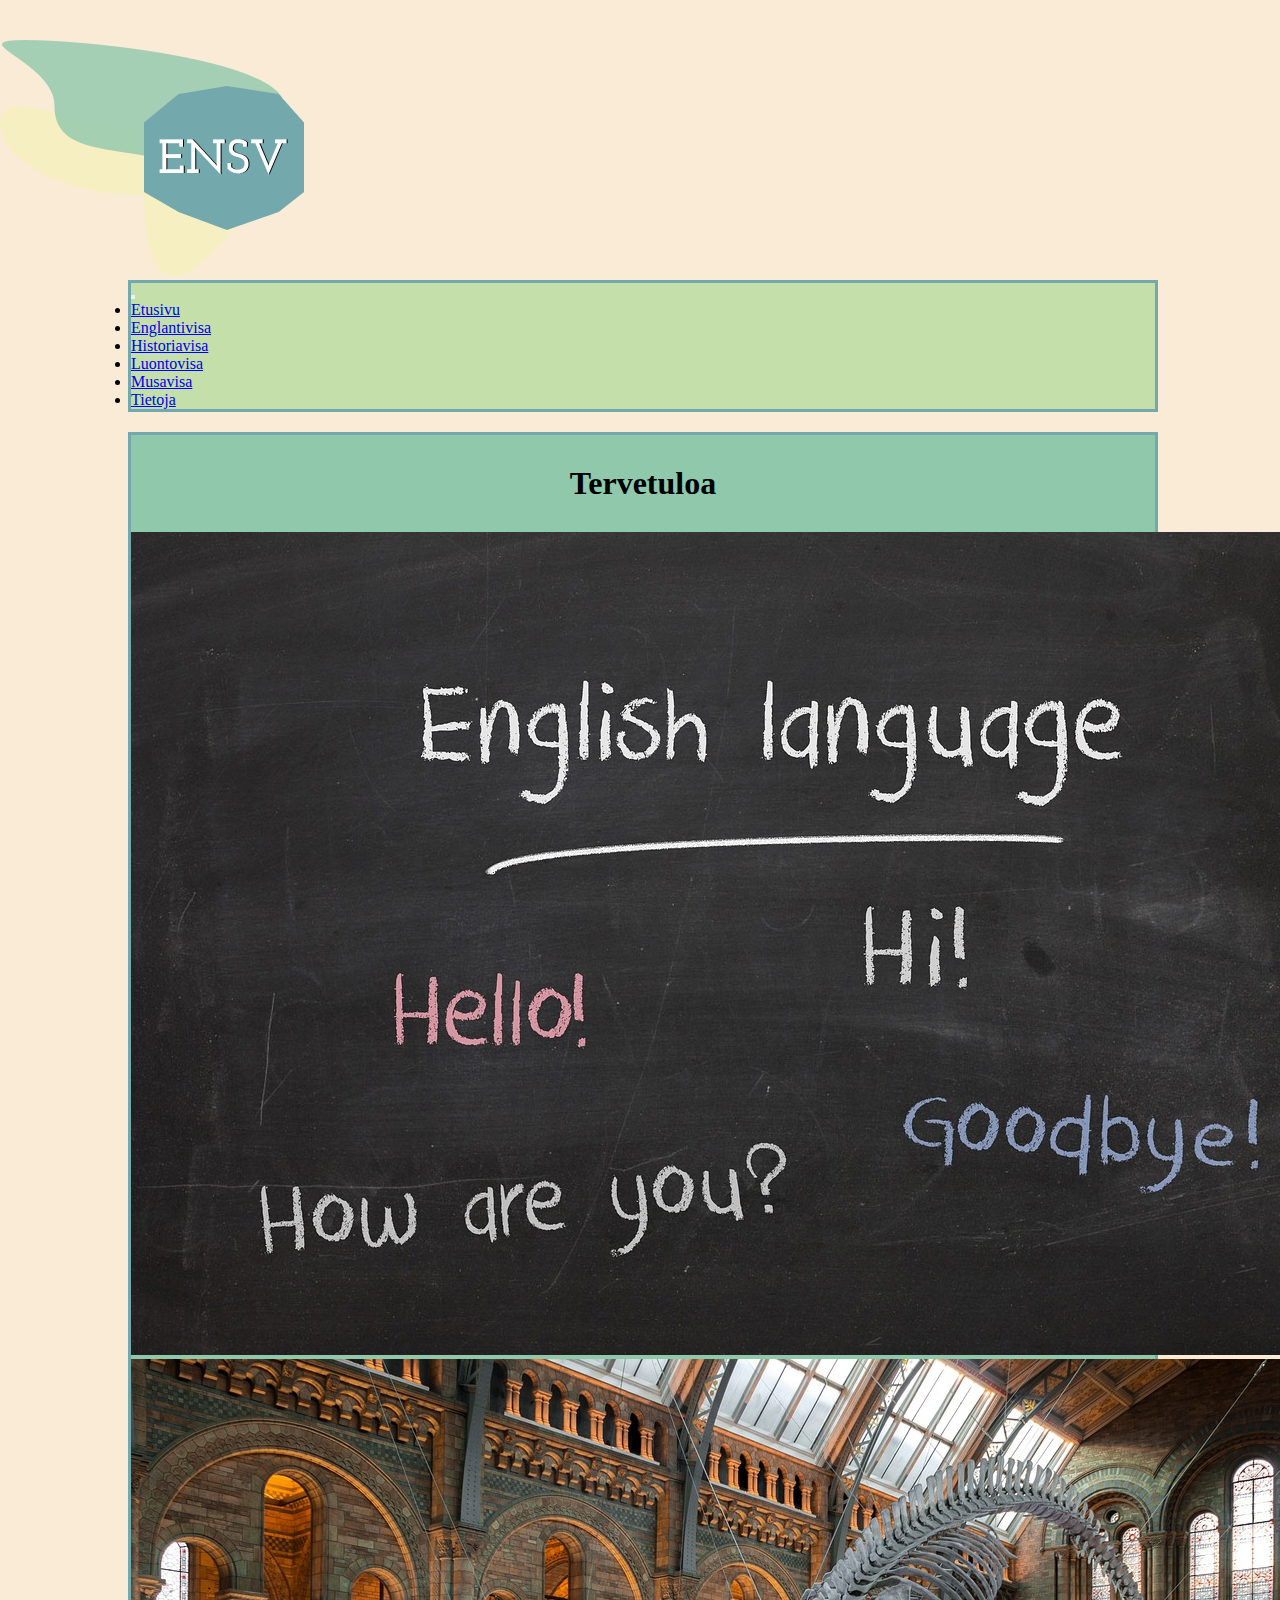
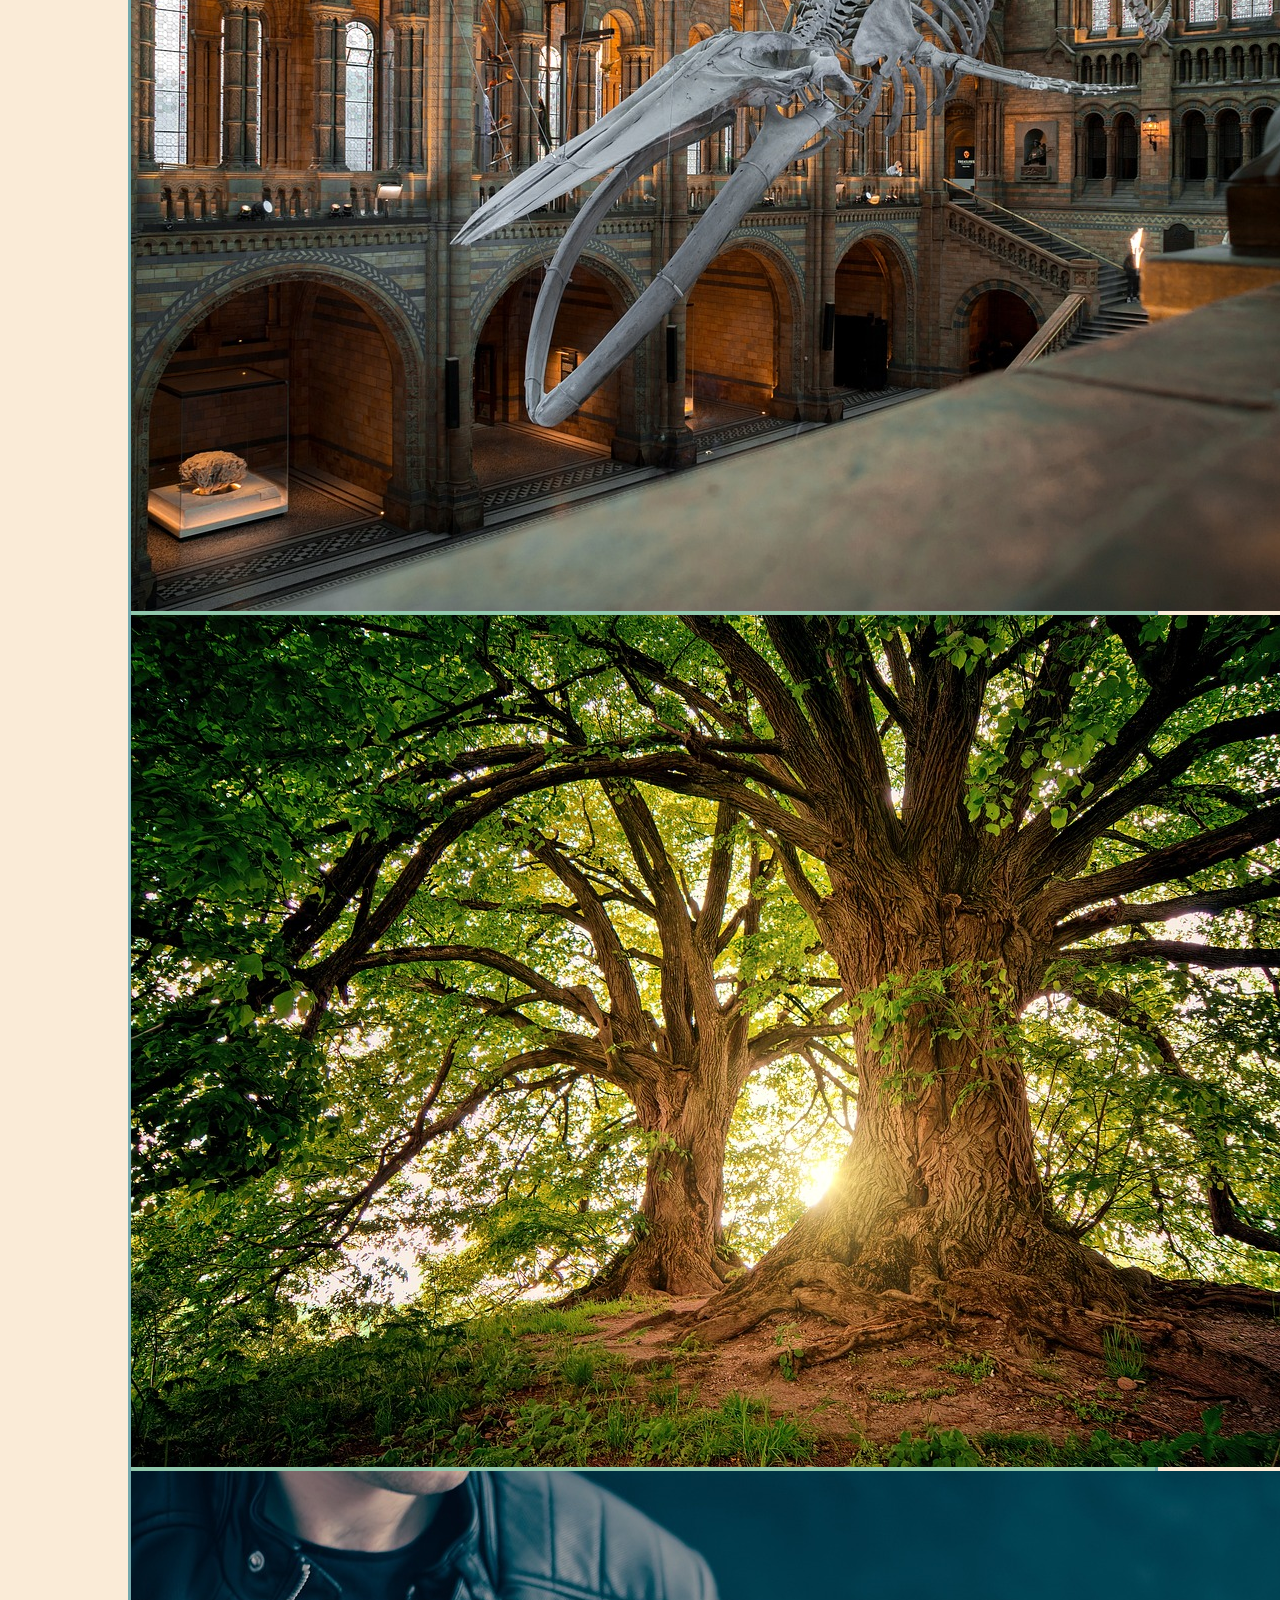
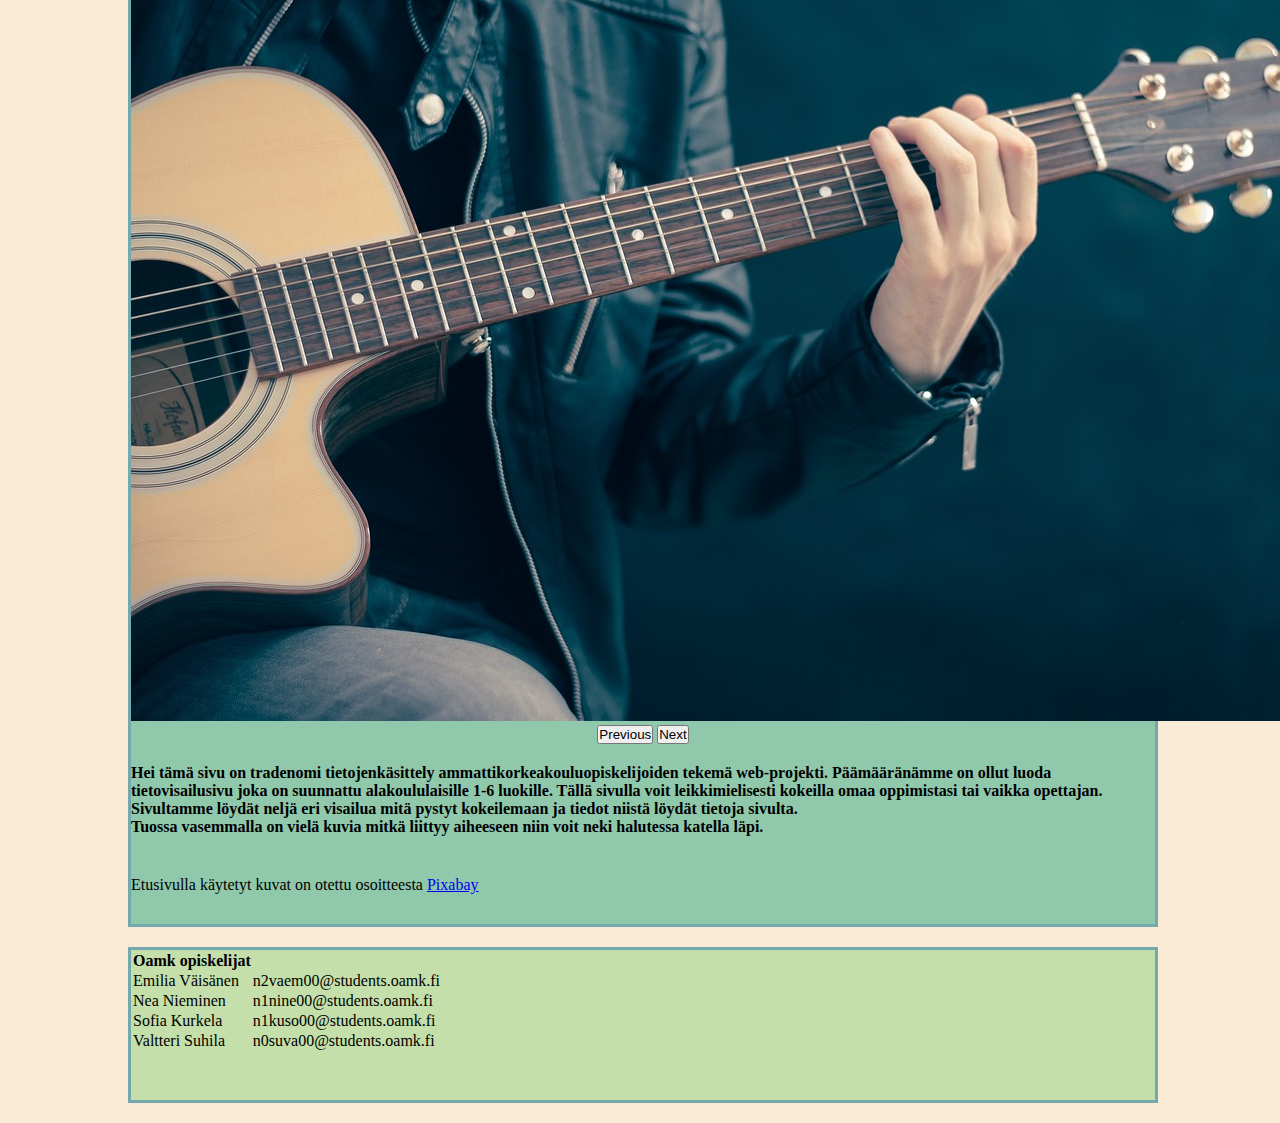
==== index.html @ 2a2705b2 "etusivun tekstien asettelua" ====
<!DOCTYPE html>
<html lang="en">
<head>
    <meta charset="UTF-8">
    <meta http-equiv="X-UA-Compatible" content="IE=edge">
    <meta name="viewport" content="width=device-width, initial-scale=1.0">
    <title>ENSV Visat</title>
    <!-- bootsrap carousel linkit -->
    <link href="https://cdn.jsdelivr.net/npm/bootstrap@5.2.3/dist/css/bootstrap.min.css" rel="stylesheet" integrity="sha384-rbsA2VBKQhggwzxH7pPCaAqO46MgnOM80zW1RWuH61DGLwZJEdK2Kadq2F9CUG65" crossorigin="anonymous">
    <script src="https://cdn.jsdelivr.net/npm/bootstrap@5.2.3/dist/js/bootstrap.bundle.min.js" integrity="sha384-kenU1KFdBIe4zVF0s0G1M5b4hcpxyD9F7jL+jjXkk+Q2h455rYXK/7HAuoJl+0I4" crossorigin="anonymous"></script>
    
    <link rel="stylesheet" href="style.css">
    <link href="https://cdn.jsdelivr.net/npm/bootstrap@5.1.3/dist/css/bootstrap.min.css" rel="stylesheet" integrity="sha384-1BmE4kWBq78iYhFldvKuhfTAU6auU8tT94WrHftjDbrCEXSU1oBoqyl2QvZ6jIW3" crossorigin="anonymous">
    <script src="https://code.jquery.com/jquery-3.2.1.slim.min.js" integrity="sha384-KJ3o2DKtIkvYIK3UENzmM7KCkRr/rE9/Qpg6aAZGJwFDMVNA/GpGFF93hXpG5KkN" crossorigin="anonymous"></script>
    <script src="https://cdn.jsdelivr.net/npm/popper.js@1.12.9/dist/umd/popper.min.js" integrity="sha384-ApNbgh9B+Y1QKtv3Rn7W3mgPxhU9K/ScQsAP7hUibX39j7fakFPskvXusvfa0b4Q" crossorigin="anonymous"></script>
    <script src="https://cdn.jsdelivr.net/npm/bootstrap@4.0.0/dist/js/bootstrap.min.js" integrity="sha384-JZR6Spejh4U02d8jOt6vLEHfe/JQGiRRSQQxSfFWpi1MquVdAyjUar5+76PVCmYl" crossorigin="anonymous"></script>
    <script src="javascriptit/visat.js" defer></script>

</head>
<body id="body">
  <p><a href="index.html">    
  <img id="logo" src="kuvat/ensv.png" alt="index.html">
  </a></p>
      <nav class="navbar navbar-expand-lg navbar-light">
        <a class="navbar-brand" href="#" style="display: none">Navbar</a>
        <button class="navbar-toggler" type="button" data-toggle="collapse" data-target="#navbarNav" aria-controls="navbarNav" aria-expanded="false" aria-label="Toggle navigation">
          <span class="navbar-toggler-icon"></span>
        </button>
        <div class="collapse navbar-collapse" id="navbarNav">
          <ul class="navbar-nav">
            <li class="nav-item active">
              <a class="nav-link" href="index.html">Etusivu</a>
            </li>
            <li class="nav-item">
              <a class="nav-link" href="visat/englantivisa.html">Englantivisa</a>
            </li>
            <li class="nav-item">
              <a class="nav-link" href="visat/historiavisa.html">Historiavisa</a>
            </li>
            <li class="nav-item">
              <a class="nav-link" href="visat/luontovisa.html">Luontovisa</a>
            </li>
            <li class="nav-item">
              <a class="nav-link" href="visat/musavisa.html">Musavisa</a>
            </li>
            <li class="nav-item">
              <a class="nav-link" href="tietojasivu/tietoja.html">Tietoja</a>
            </li>
          </ul>
        </div>
      </nav>
    <article>
      <h1 id="ekaotsikko">Tervetuloa</h1>
      
      <!-- bootstrap column alkaa -->
      <div class="container text-center">
        <div class="row">
          <div class="col">
                <!-- Bootstrap carousel alkaa -->
        <div id="carouselExampleControls" class="carousel slide" data-bs-ride="carousel">
          <div class="carousel-inner">
            <div class="carousel-item active">
              <img src="kuvat/enkkukuva.jpg" class="d-block w-100" alt="enkkukuva">
            </div>
            <div class="carousel-item">
              <img src="kuvat/historiakuva.jpg" class="d-block w-100" alt="historiakuva">
            </div>
            <div class="carousel-item">
              <img src="kuvat/luontokuva.jpg" class="d-block w-100" alt="luontokuva">
            </div>
            <div class="carousel-item">
              <img src="kuvat/Musiikkikuva.jpg" class="d-block w-100" alt="musiikkikuva">
            </div>
          </div>
          <button class="carousel-control-prev" type="button" data-bs-target="#carouselExampleControls" data-bs-slide="prev">
            <span class="carousel-control-prev-icon" aria-hidden="true"></span>
            <span class="visually-hidden">Previous</span>
          </button>
          <button class="carousel-control-next" type="button" data-bs-target="#carouselExampleControls" data-bs-slide="next">
            <span class="carousel-control-next-icon" aria-hidden="true"></span>
            <span class="visually-hidden">Next</span>
          </button>
        </div>
      <!-- Bootstrap carousel loppuu -->
          </div>
          <div class="col">
            <h2 style="font-size: 1em">Hei tämä sivu on tradenomi tietojenkäsittely ammattikorkeakouluopiskelijoiden tekemä web-projekti. Päämääränämme on ollut luoda tietovisailusivu joka on suunnattu alakoululaisille 1-6 luokille. Tällä sivulla voit leikkimielisesti kokeilla omaa oppimistasi tai vaikka opettajan. <br> Sivultamme löydät neljä eri visailua mitä pystyt kokeilemaan ja tiedot niistä löydät tietoja sivulta. <br> 
            Tuossa vasemmalla on vielä kuvia mitkä liittyy aiheeseen niin voit neki halutessa katella läpi.</h2>
            <p>Etusivulla käytetyt kuvat on otettu osoitteesta <a href="https://pixabay.com/"  target="_blank">Pixabay</a></p> 
          </div>
        </div>
      </div>
      <!-- bootstrap column loppuu -->

      </article>
    <footer>
      <table>
        <tr>
          <th>Oamk opiskelijat</th>
        </tr>
        <tr>
          <td>Emilia Väisänen</td>
          <td>n2vaem00@students.oamk.fi</td>
        </tr>
        <tr>
          <td>Nea Nieminen</td>
          <td>n1nine00@students.oamk.fi</td>
        </tr>
        <tr>
          <td>Sofia Kurkela</td>
          <td>n1kuso00@students.oamk.fi</td>
        </tr>
        <tr>
          <td>Valtteri Suhila</td>
          <td>n0suva00@students.oamk.fi</td>
        </tr>
      </table>
    </footer>
</body>
</html>
---- style.css ----
*{
    margin: 0px;
    padding:0px;
    }

#body {
    background-color: antiquewhite;
}

.logo {
    height: 150px;
    margin: 30px 15px 0px 600px;
}

/* Navigaatiopalkki */
.navbar{
    background-color: #C4DFAA;
    border: 3px solid #73A9AD;
    width: 80%;
    margin-left: 10%;
}

/* Sisältö */
article{
    background-color: #90C8AC;
    width: 80%;
    height: fit-content;
    padding-top: 30px;
    padding-bottom: 30px;
    margin: 20px 150px;
    border: 3px solid #73A9AD;
    margin-left: 10%;
    text-align: center;
}
#ekaotsikko{
    padding-bottom: 30px;
}
/* tervetulotekstin asettelu */
h2{
    padding-top: 20px;
    text-align: left;
}
p{
    text-align: left;
    padding-top: 40px;
}

/* Alapalkki */
footer{
    background-color: #C4DFAA;
    width: 80%;
    height: 150px;
    margin: 20px 150px;
    margin-left: 10%;
    border: 3px solid #73A9AD;
}
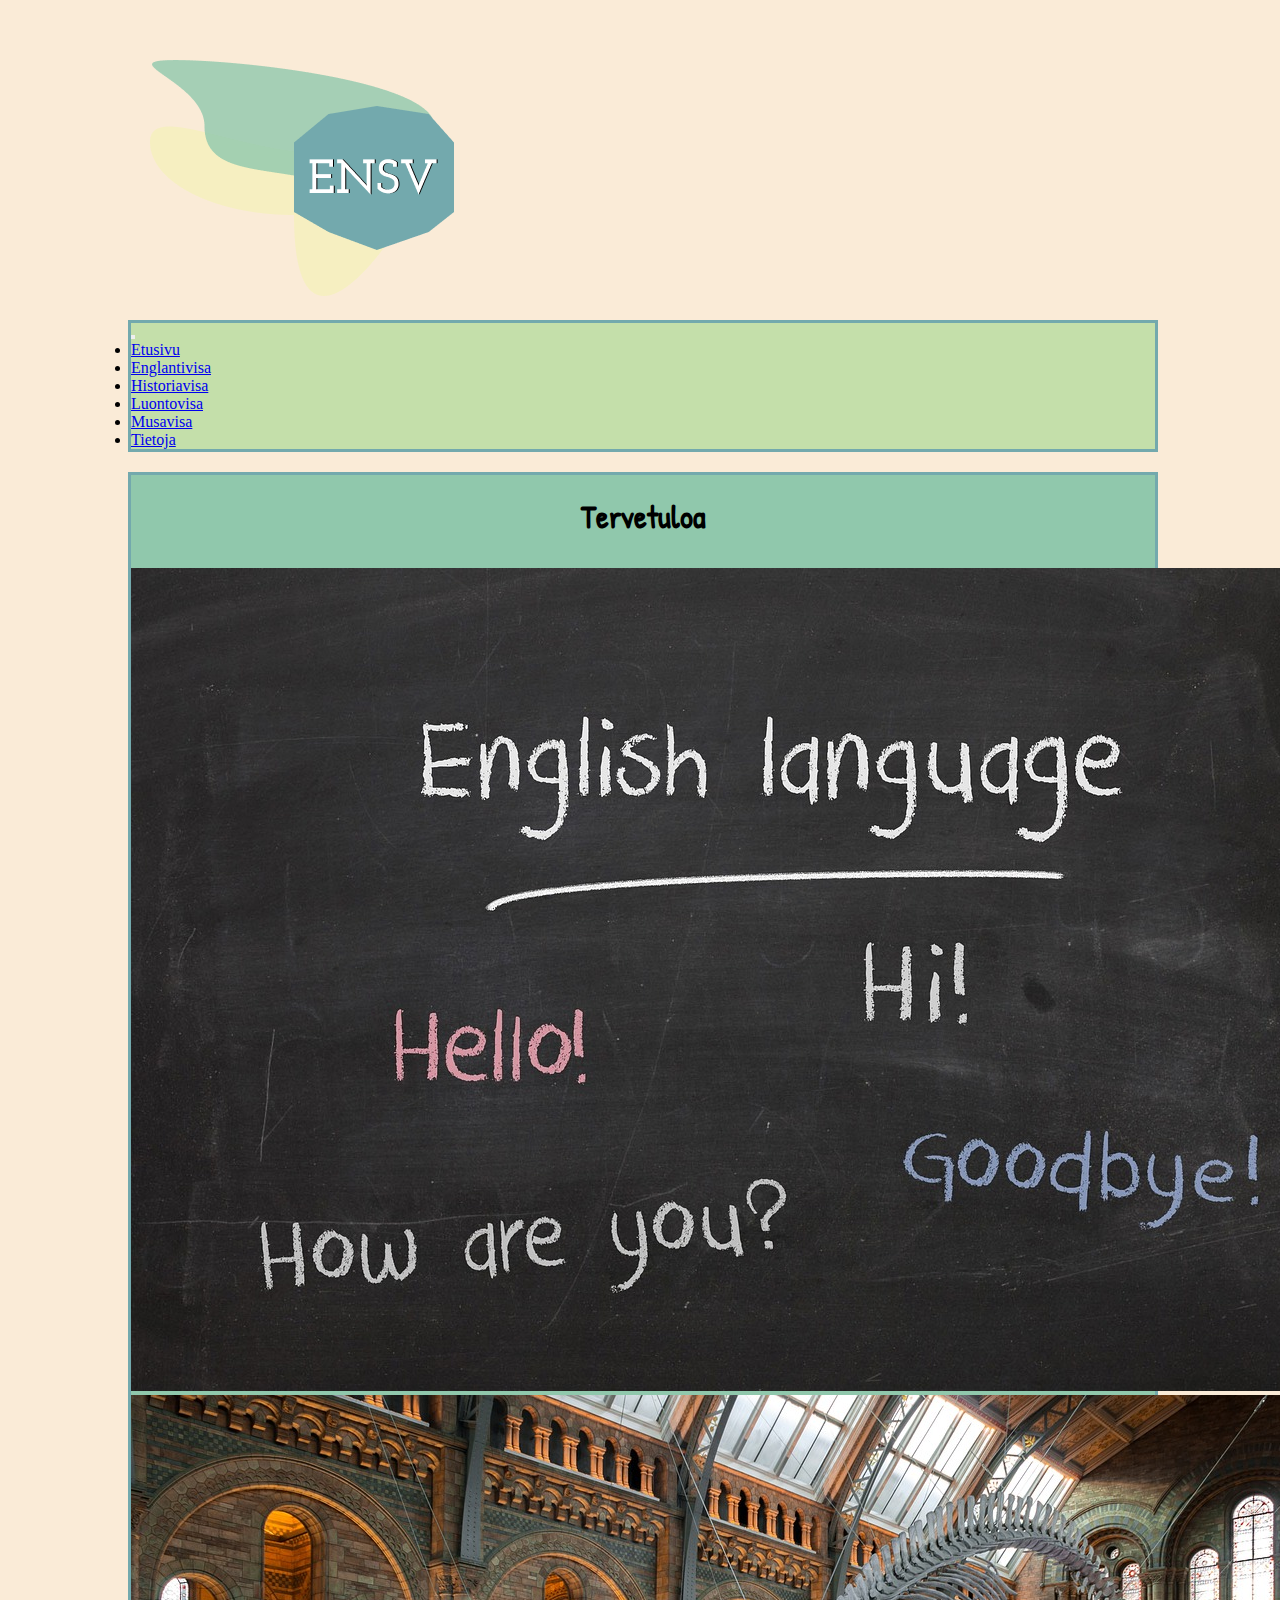
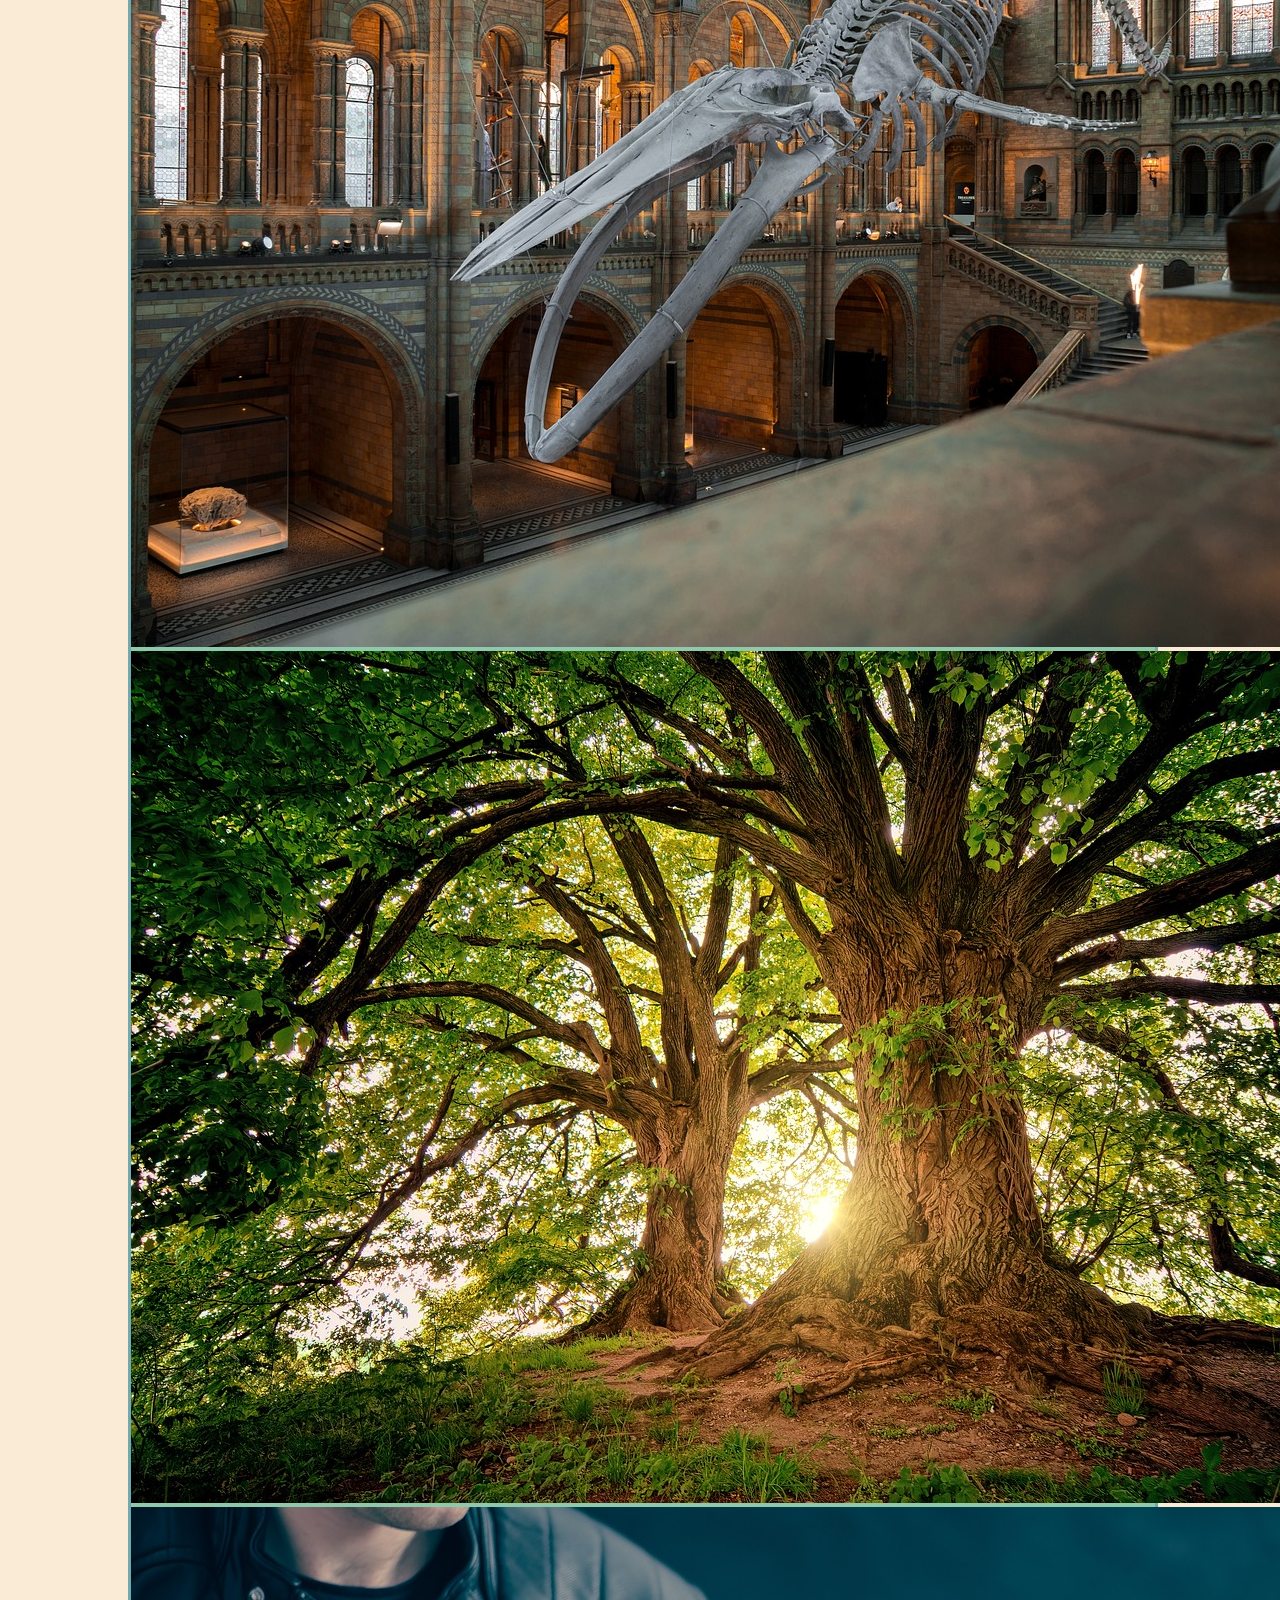
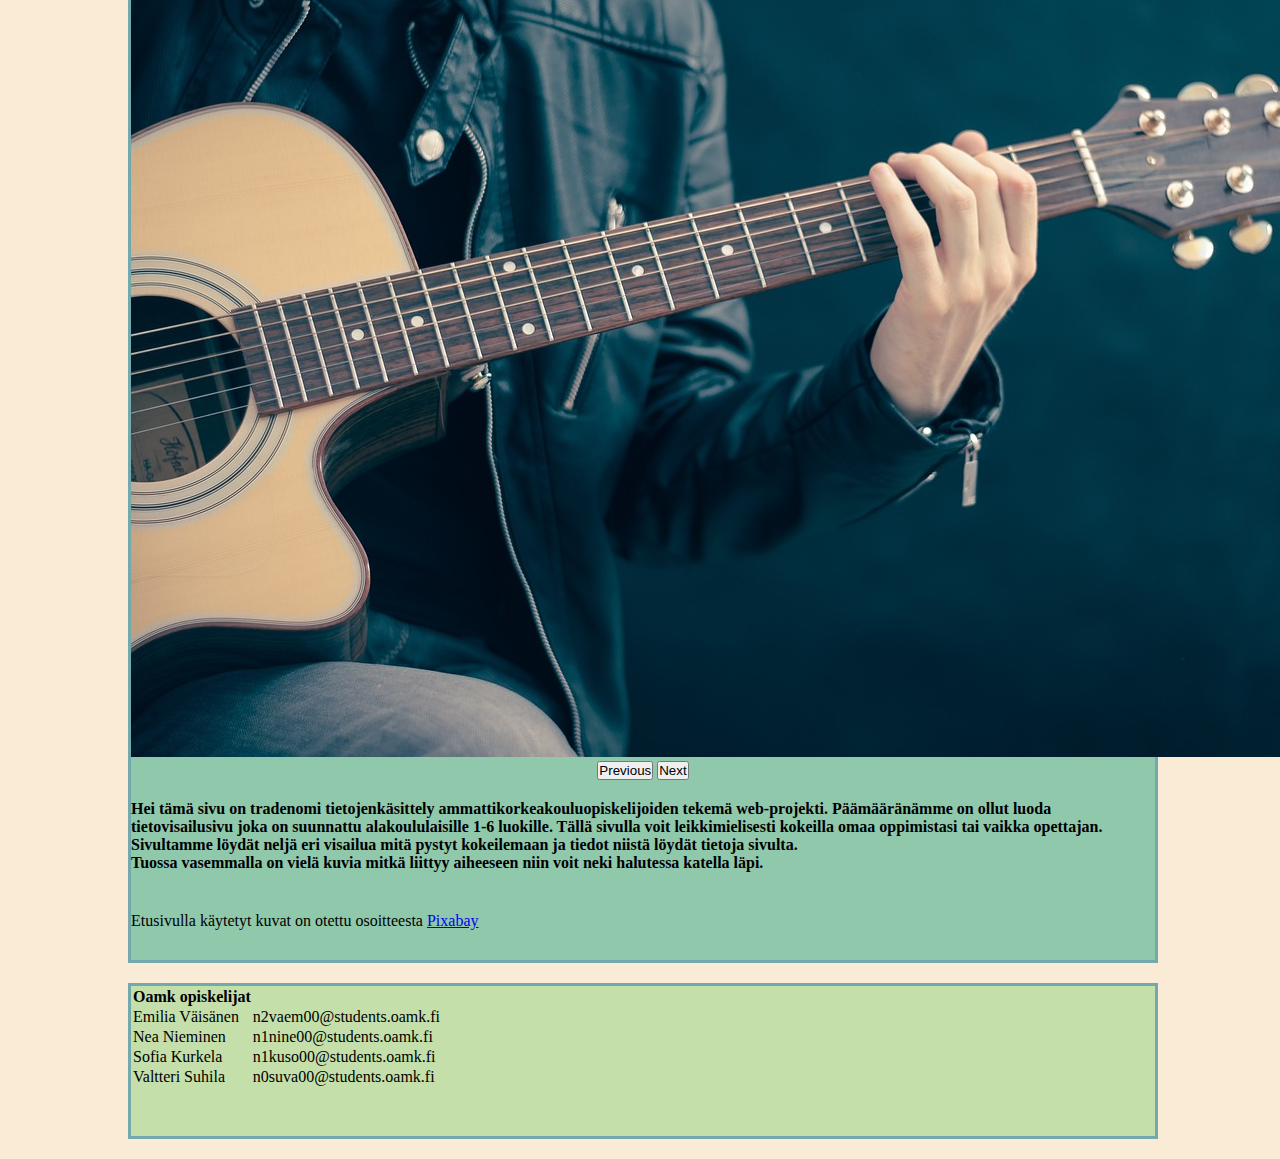
==== commit 2c3619f8: "google fontin lisäys etu ja tietoja sivulle" ====
--- a/index.html
+++ b/index.html
@@ -14,6 +14,9 @@
     <script src="https://code.jquery.com/jquery-3.2.1.slim.min.js" integrity="sha384-KJ3o2DKtIkvYIK3UENzmM7KCkRr/rE9/Qpg6aAZGJwFDMVNA/GpGFF93hXpG5KkN" crossorigin="anonymous"></script>
     <script src="https://cdn.jsdelivr.net/npm/popper.js@1.12.9/dist/umd/popper.min.js" integrity="sha384-ApNbgh9B+Y1QKtv3Rn7W3mgPxhU9K/ScQsAP7hUibX39j7fakFPskvXusvfa0b4Q" crossorigin="anonymous"></script>
     <script src="https://cdn.jsdelivr.net/npm/bootstrap@4.0.0/dist/js/bootstrap.min.js" integrity="sha384-JZR6Spejh4U02d8jOt6vLEHfe/JQGiRRSQQxSfFWpi1MquVdAyjUar5+76PVCmYl" crossorigin="anonymous"></script>
+  <!-- google fontin link -->
+  <link rel="preconnect" href="https://fonts.googleapis.com"><link rel="preconnect" href="https://fonts.gstatic.com" crossorigin><link href="https://fonts.googleapis.com/css2?family=Patrick+Hand&display=swap" rel="stylesheet">
+
     <script src="javascriptit/visat.js" defer></script>
 
 </head>
--- a/style.css
+++ b/style.css
@@ -7,11 +7,13 @@
     background-color: antiquewhite;
 }
 
-.logo {
-    height: 150px;
-    margin: 30px 15px 0px 600px;
+#logo {
+margin: 20px 150px;
 }
-
+h1{
+    /* google fontti */
+  font-family: 'Patrick Hand', cursive;
+}
 /* Navigaatiopalkki */
 .navbar{
     background-color: #C4DFAA;
@@ -25,7 +27,7 @@
     background-color: #90C8AC;
     width: 80%;
     height: fit-content;
-    padding-top: 30px;
+    padding-top: 20px;
     padding-bottom: 30px;
     margin: 20px 150px;
     border: 3px solid #73A9AD;
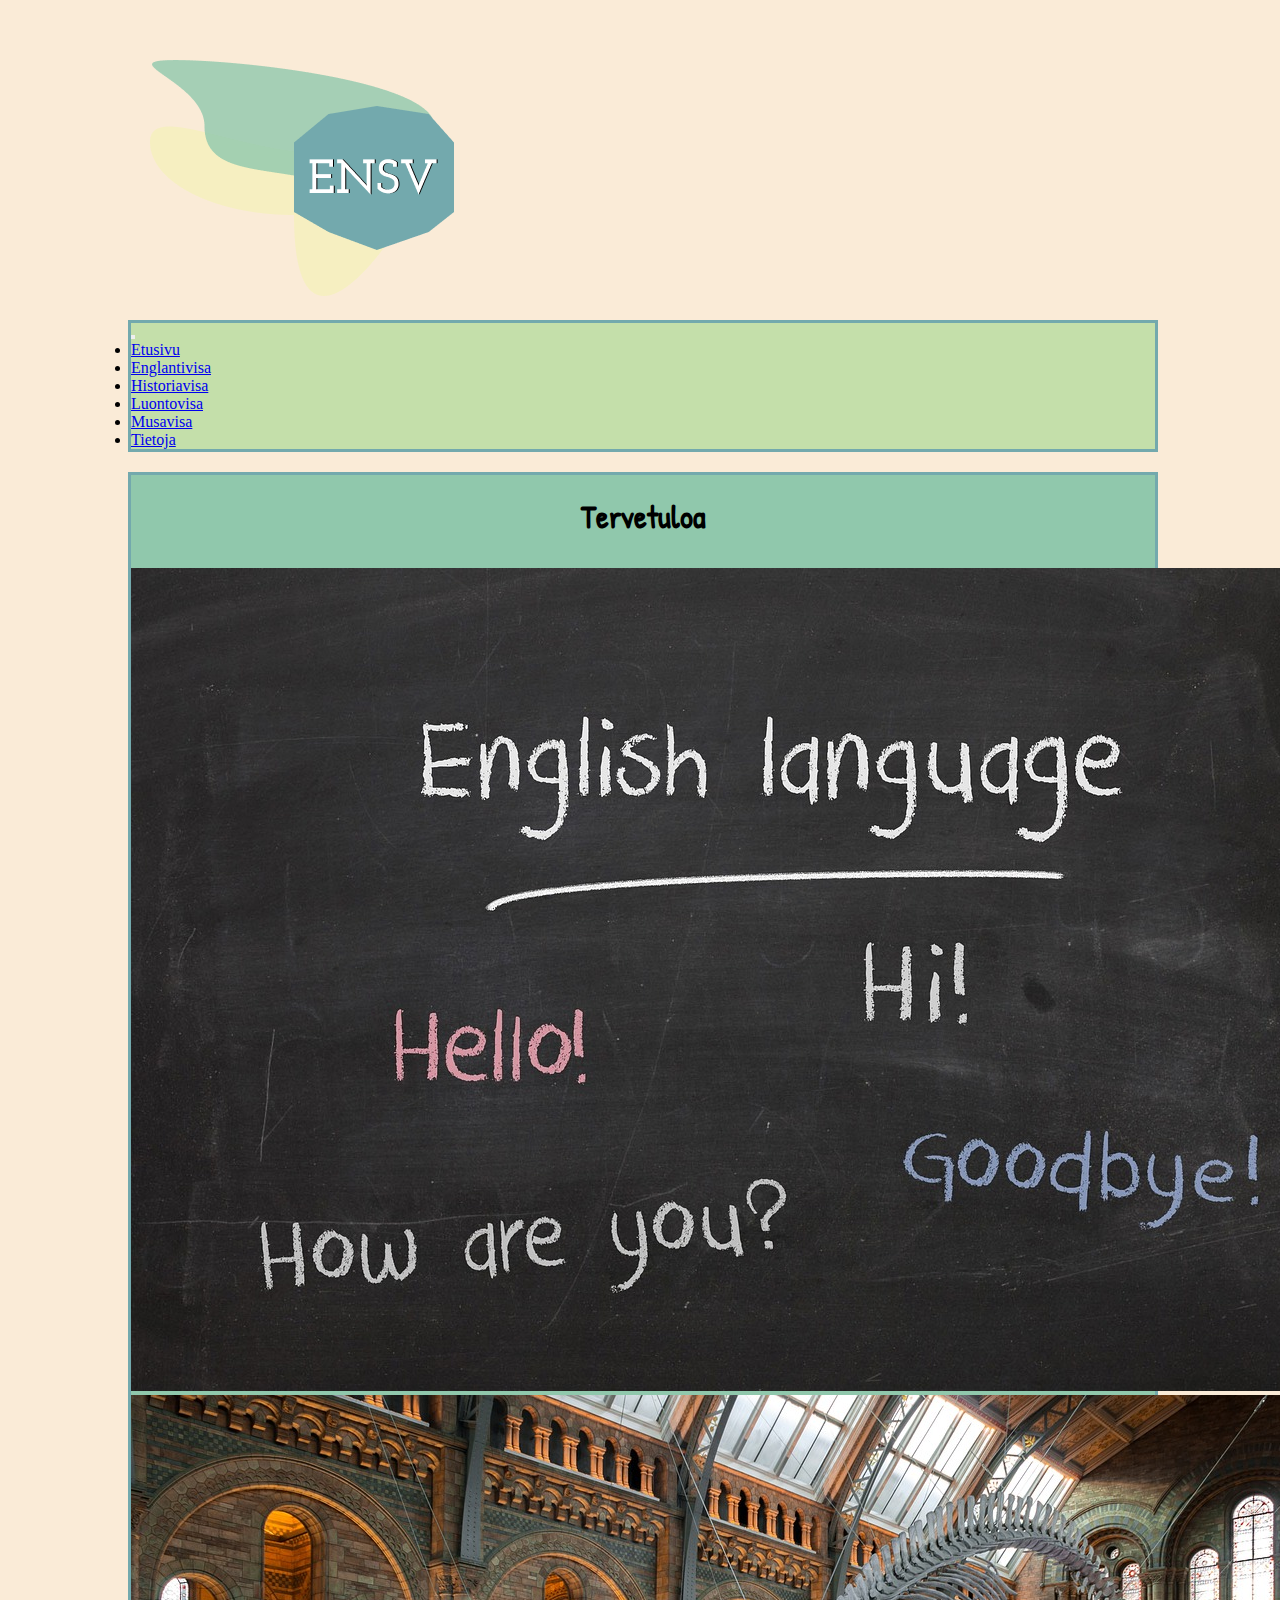
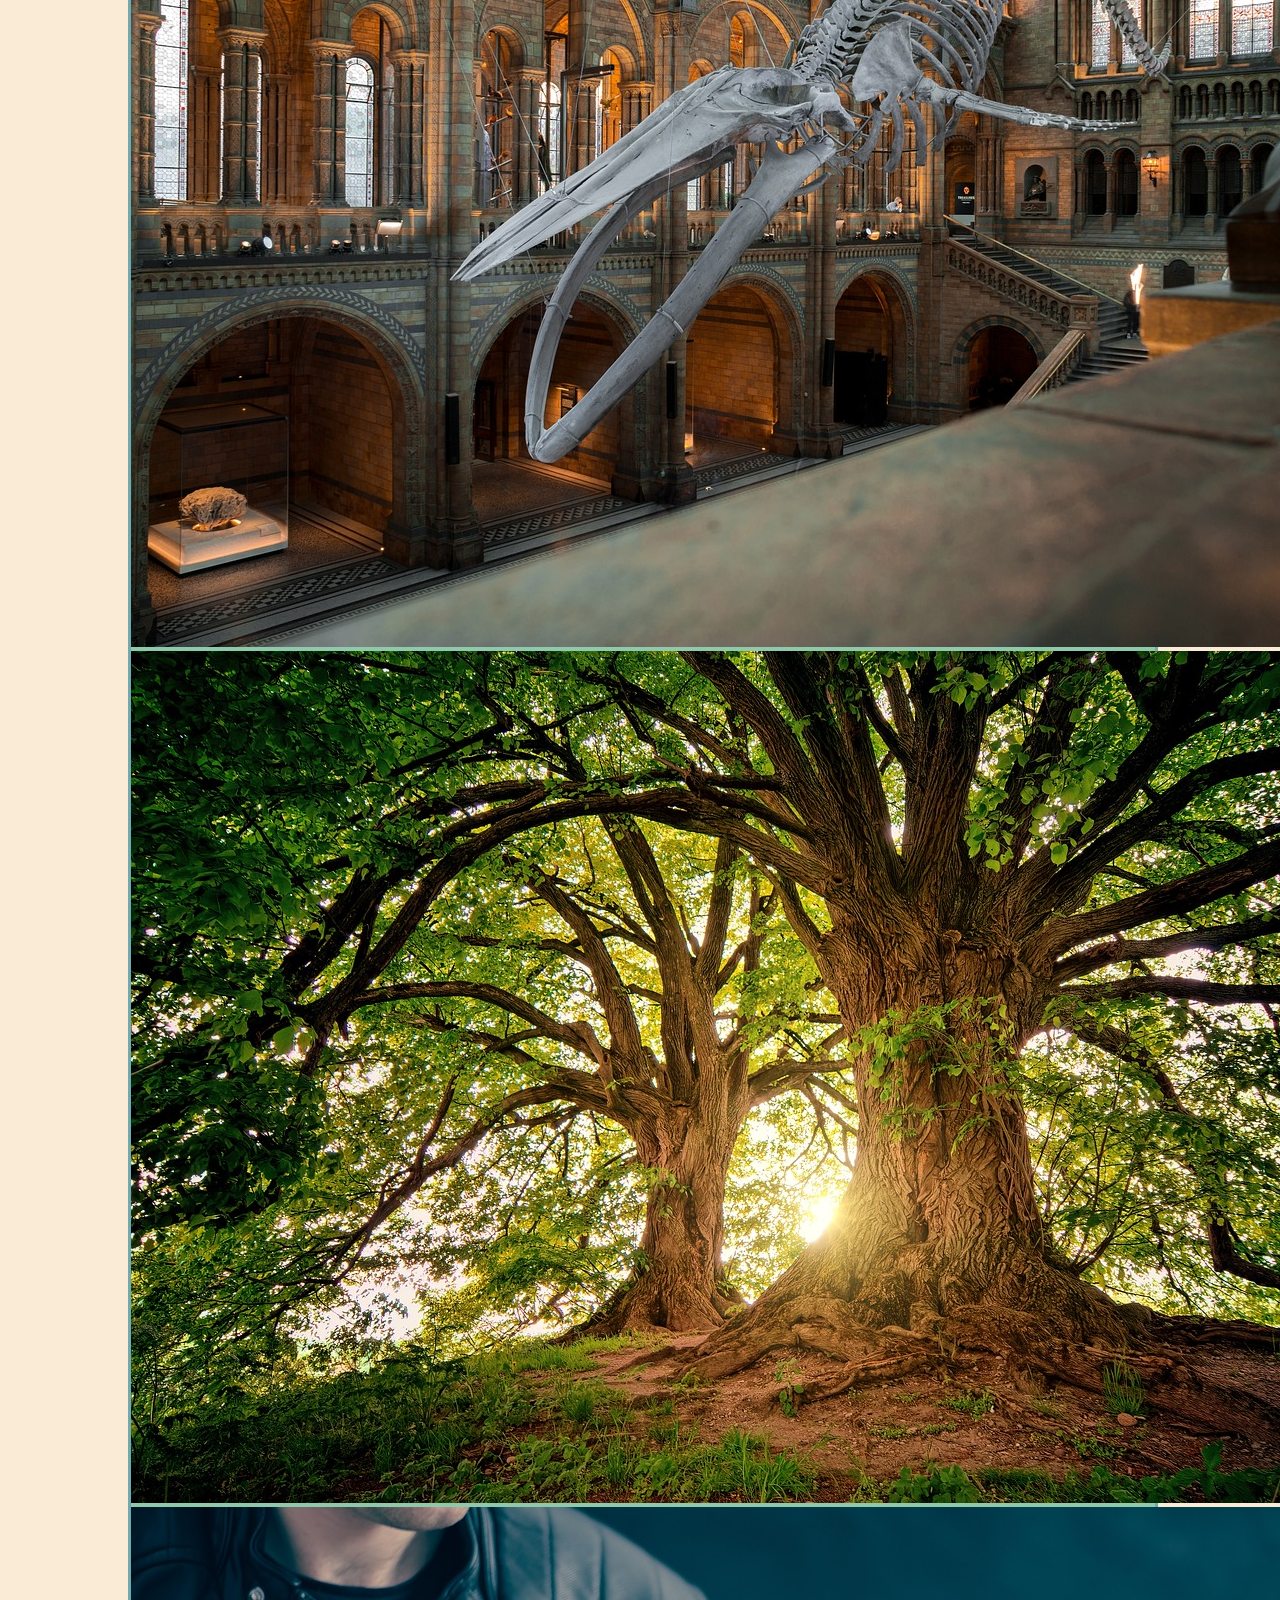
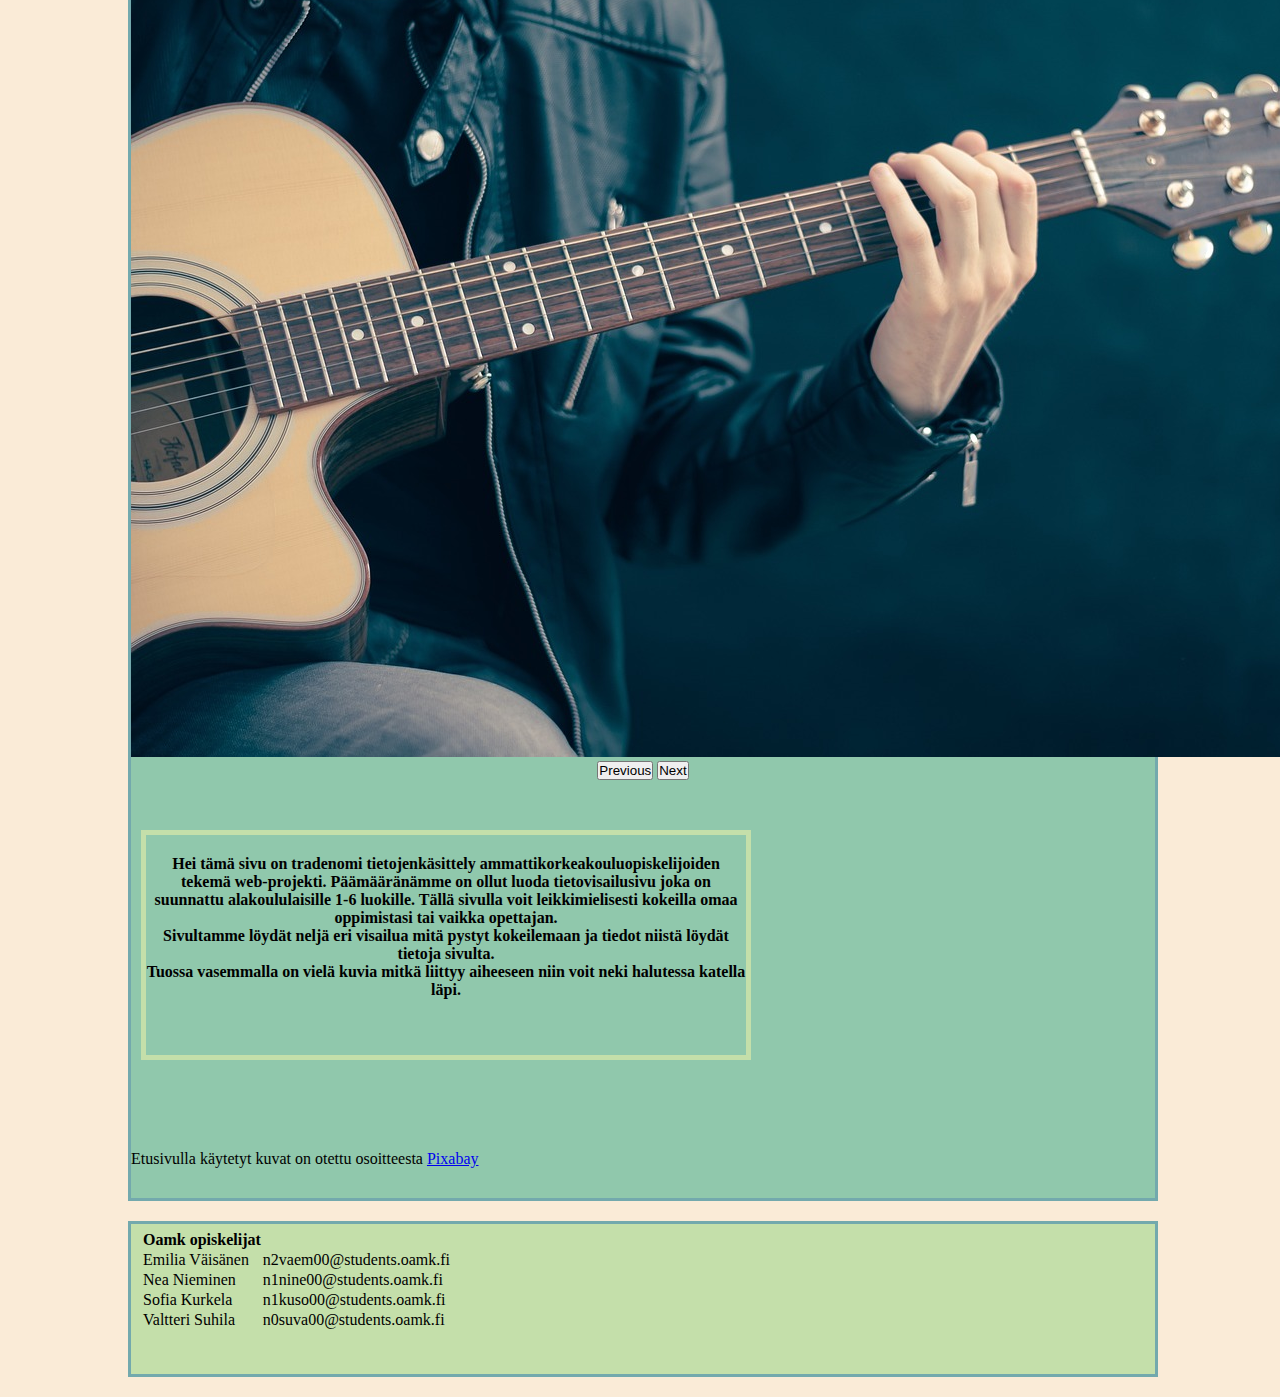
==== commit eb202f4b: "siistin koodia" ====
--- a/index.html
+++ b/index.html
@@ -87,7 +87,7 @@
       <!-- Bootstrap carousel loppuu -->
           </div>
           <div class="col">
-            <h2 style="font-size: 1em">Hei tämä sivu on tradenomi tietojenkäsittely ammattikorkeakouluopiskelijoiden tekemä web-projekti. Päämääränämme on ollut luoda tietovisailusivu joka on suunnattu alakoululaisille 1-6 luokille. Tällä sivulla voit leikkimielisesti kokeilla omaa oppimistasi tai vaikka opettajan. <br> Sivultamme löydät neljä eri visailua mitä pystyt kokeilemaan ja tiedot niistä löydät tietoja sivulta. <br> 
+            <h2 style="font-size: 1em" id="textcontent">Hei tämä sivu on tradenomi tietojenkäsittely ammattikorkeakouluopiskelijoiden tekemä web-projekti. Päämääränämme on ollut luoda tietovisailusivu joka on suunnattu alakoululaisille 1-6 luokille. Tällä sivulla voit leikkimielisesti kokeilla omaa oppimistasi tai vaikka opettajan. <br> Sivultamme löydät neljä eri visailua mitä pystyt kokeilemaan ja tiedot niistä löydät tietoja sivulta. <br> 
             Tuossa vasemmalla on vielä kuvia mitkä liittyy aiheeseen niin voit neki halutessa katella läpi.</h2>
             <p>Etusivulla käytetyt kuvat on otettu osoitteesta <a href="https://pixabay.com/"  target="_blank">Pixabay</a></p> 
           </div>
--- a/style.css
+++ b/style.css
@@ -10,10 +10,13 @@
 #logo {
 margin: 20px 150px;
 }
+
 h1{
     /* google fontti */
   font-family: 'Patrick Hand', cursive;
 }
+
+
 /* Navigaatiopalkki */
 .navbar{
     background-color: #C4DFAA;
@@ -34,6 +37,15 @@
     margin-left: 10%;
     text-align: center;
 }
+
+#textcontent {
+    border: 5px solid #C4DFAA;
+    margin: 50px 10px;
+    text-align: center;
+    width: 600px;
+    height: 200px;
+}
+
 #ekaotsikko{
     padding-bottom: 30px;
 }
@@ -56,3 +68,6 @@
     margin-left: 10%;
     border: 3px solid #73A9AD;
 }
+footer > table{
+    margin: 5px 10px 5px 10px
+}
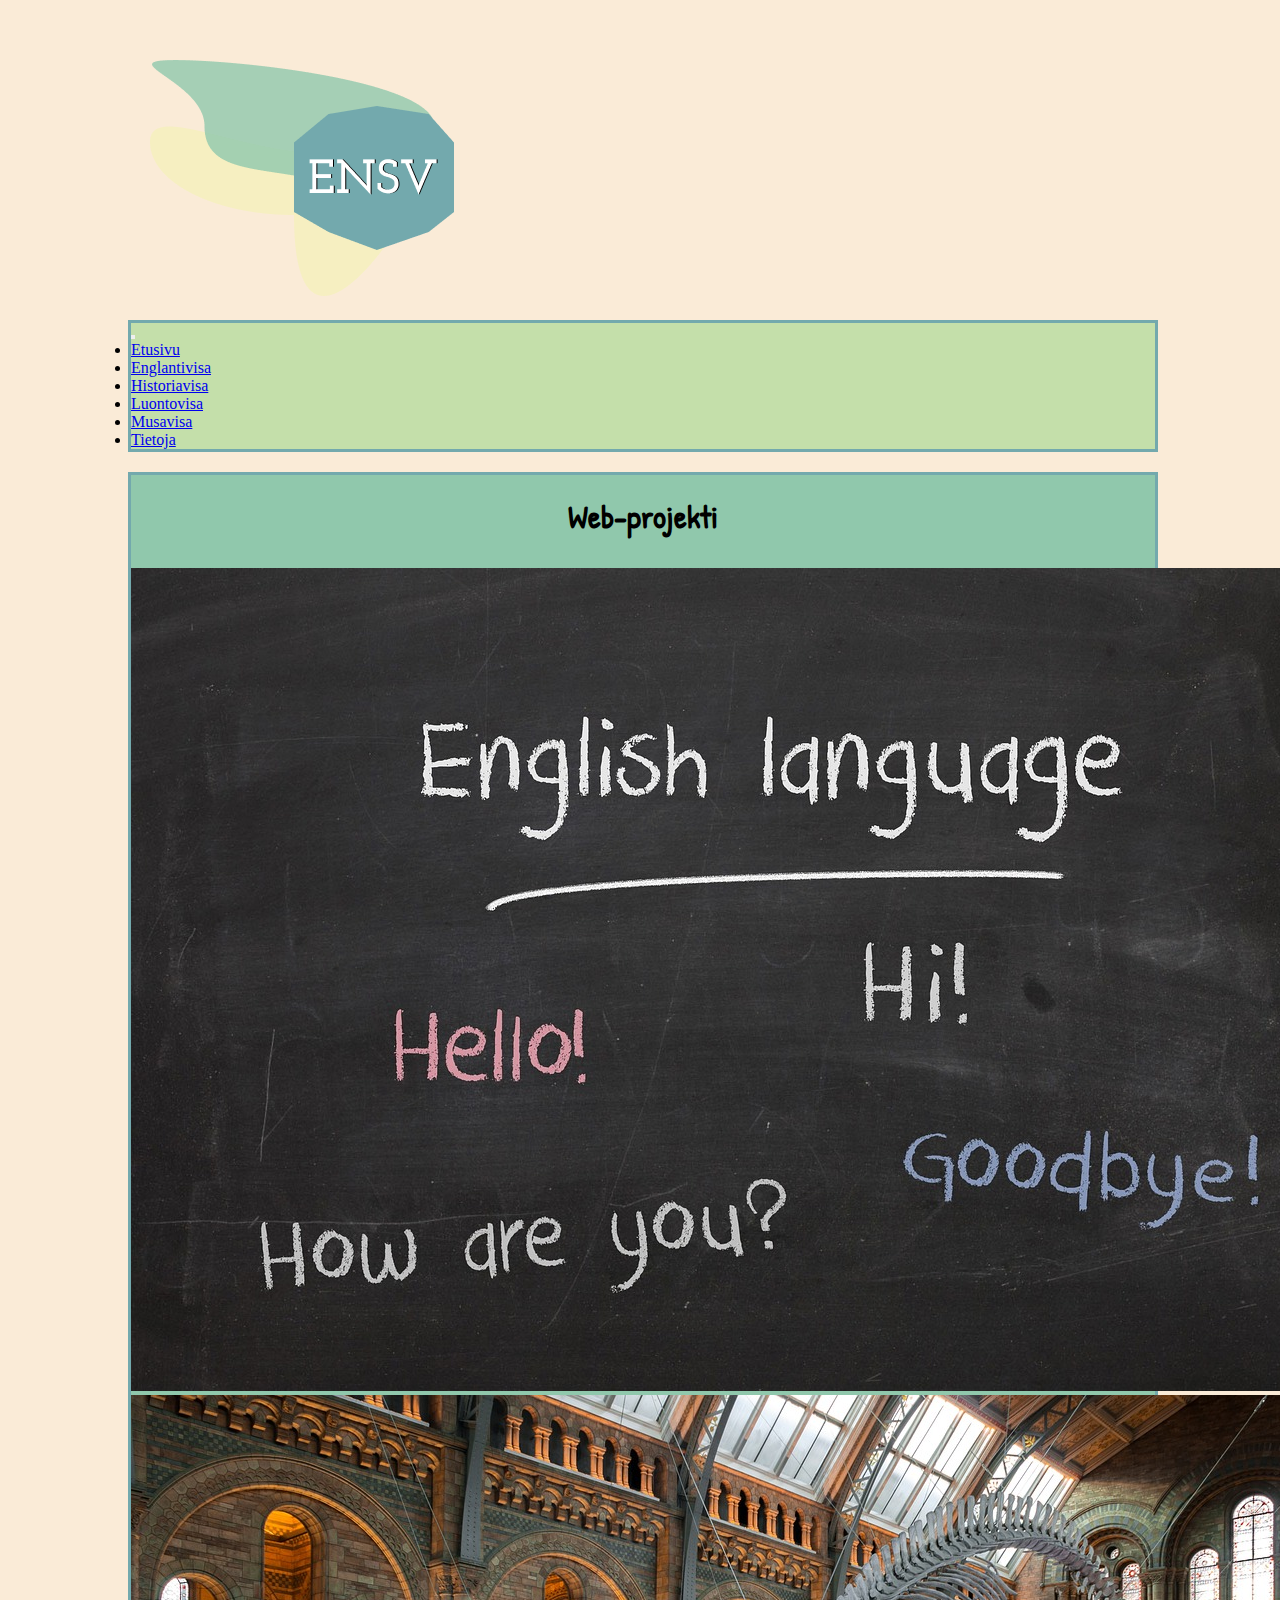
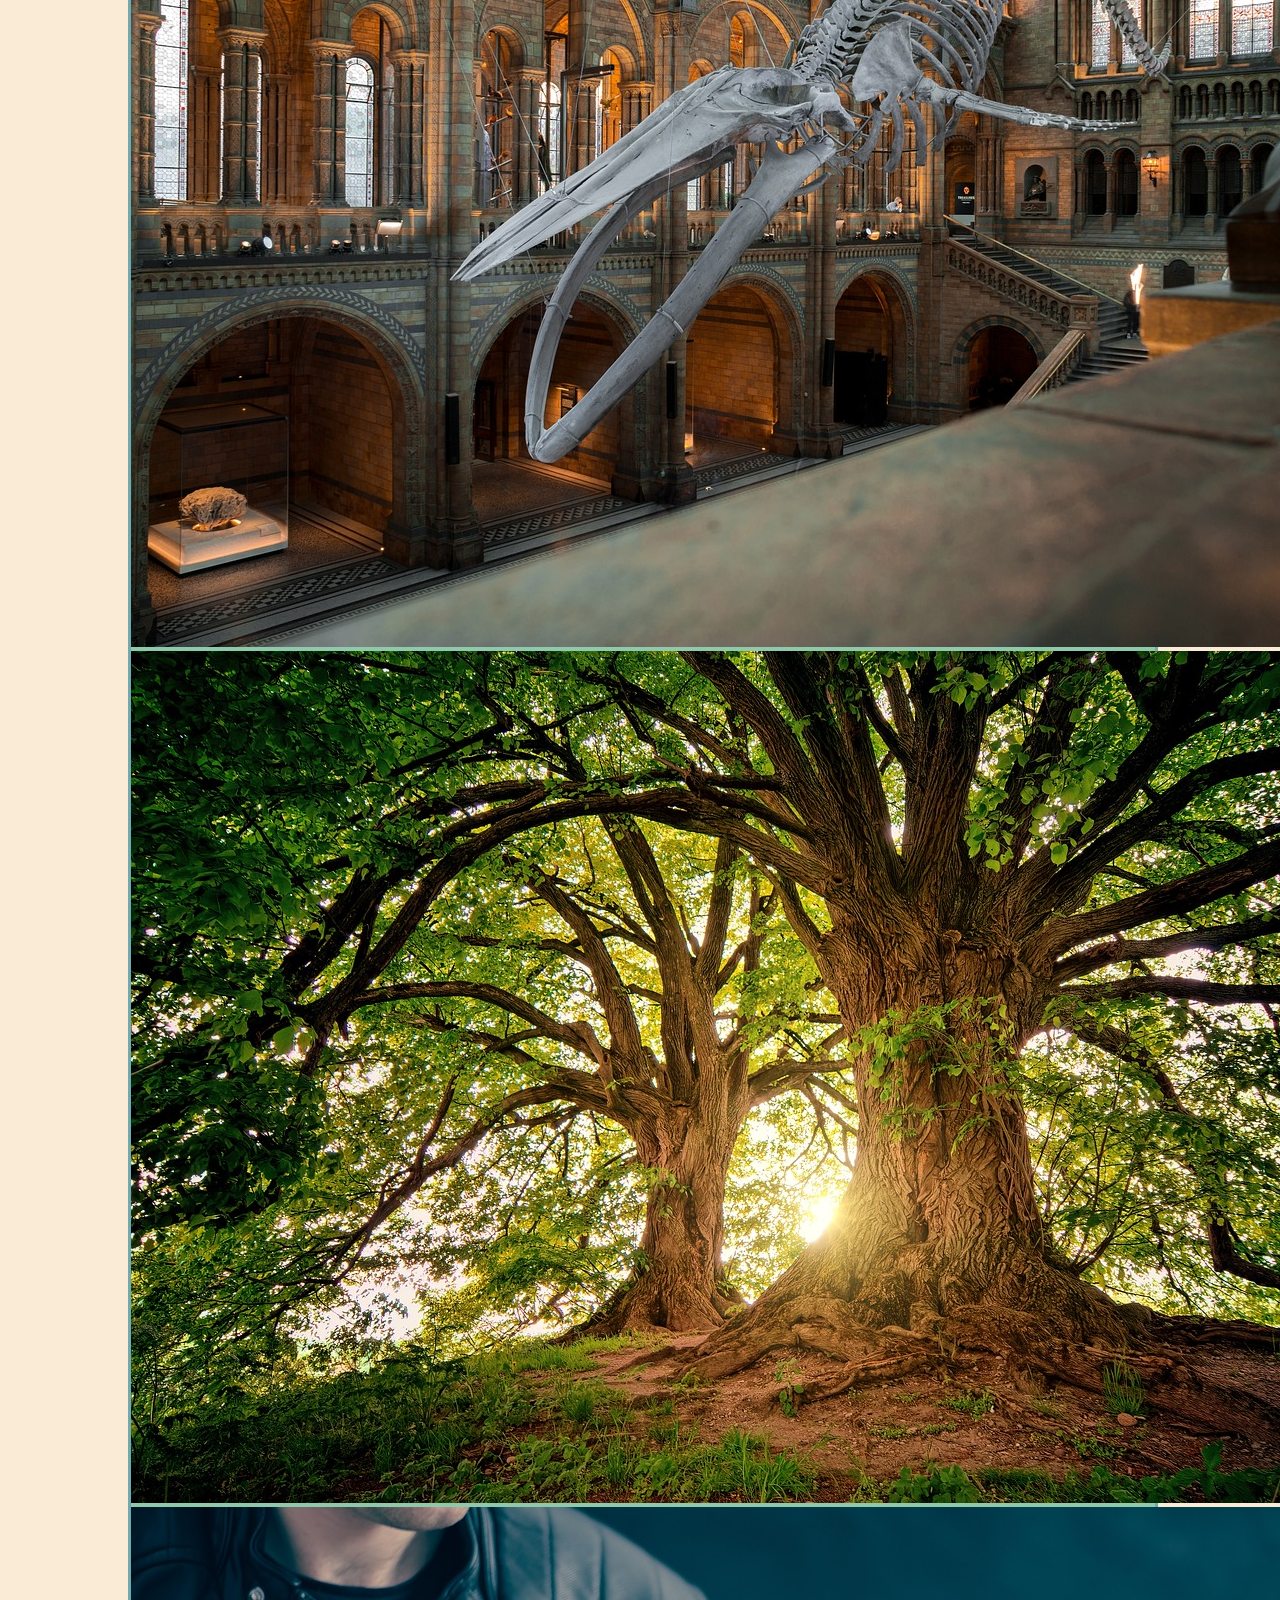
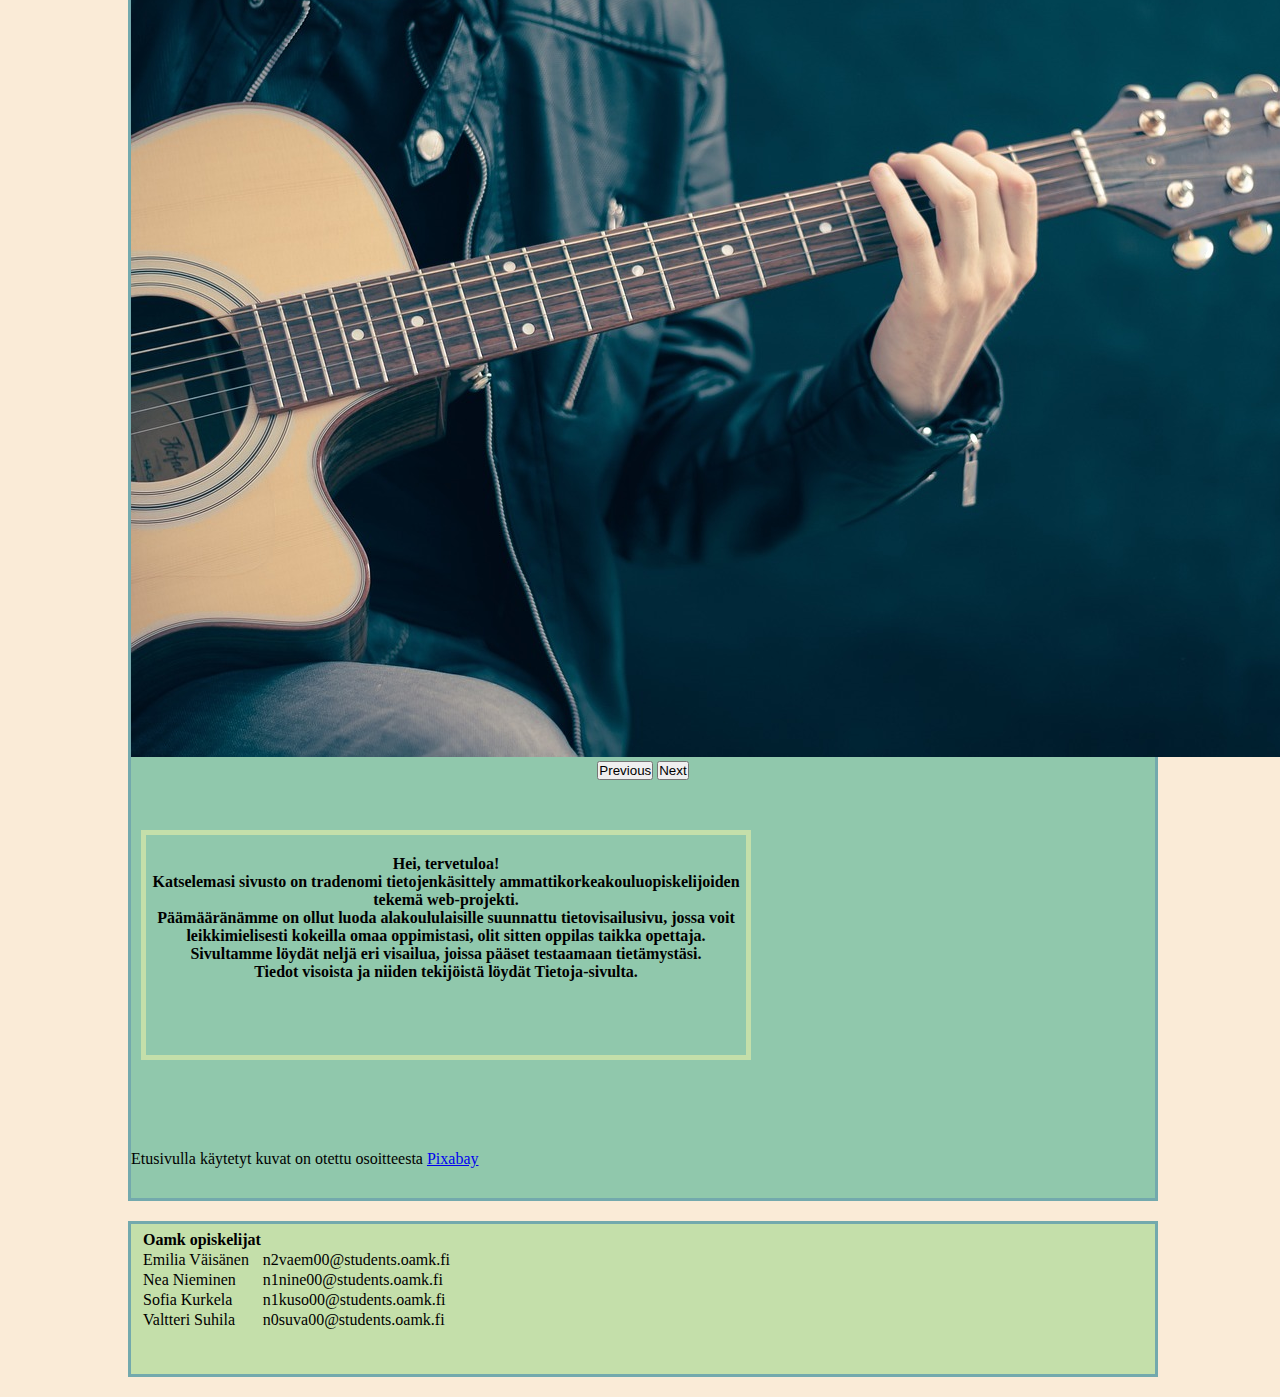
==== commit 5b8dc6ac: "lisäsin ikonin luontovisasivulle" ====
--- a/index.html
+++ b/index.html
@@ -53,7 +53,7 @@
         </div>
       </nav>
     <article>
-      <h1 id="ekaotsikko">Tervetuloa</h1>
+      <h1 id="ekaotsikko">Web-projekti</h1>
       
       <!-- bootstrap column alkaa -->
       <div class="container text-center">
@@ -87,8 +87,9 @@
       <!-- Bootstrap carousel loppuu -->
           </div>
           <div class="col">
-            <h2 style="font-size: 1em" id="textcontent">Hei tämä sivu on tradenomi tietojenkäsittely ammattikorkeakouluopiskelijoiden tekemä web-projekti. Päämääränämme on ollut luoda tietovisailusivu joka on suunnattu alakoululaisille 1-6 luokille. Tällä sivulla voit leikkimielisesti kokeilla omaa oppimistasi tai vaikka opettajan. <br> Sivultamme löydät neljä eri visailua mitä pystyt kokeilemaan ja tiedot niistä löydät tietoja sivulta. <br> 
-            Tuossa vasemmalla on vielä kuvia mitkä liittyy aiheeseen niin voit neki halutessa katella läpi.</h2>
+            <h2 style="font-size: 1em" id="textcontent">Hei, tervetuloa! <br> Katselemasi sivusto on tradenomi tietojenkäsittely ammattikorkeakouluopiskelijoiden tekemä web-projekti. <br> Päämääränämme on ollut luoda alakoululaisille suunnattu tietovisailusivu, jossa voit leikkimielisesti kokeilla omaa oppimistasi, olit sitten oppilas taikka opettaja. <br> Sivultamme löydät neljä eri visailua, joissa pääset testaamaan tietämystäsi. <br>
+              Tiedot visoista ja niiden tekijöistä löydät <a href="tietojasivu/tietoja.html" id="info">Tietoja</a>-sivulta. <br> 
+            </h2>
             <p>Etusivulla käytetyt kuvat on otettu osoitteesta <a href="https://pixabay.com/"  target="_blank">Pixabay</a></p> 
           </div>
         </div>
--- a/style.css
+++ b/style.css
@@ -38,6 +38,16 @@
     text-align: center;
 }
 
+#info {
+    text-decoration: none;
+    color: black;
+}
+
+#info:hover {
+    font-weight: bold;
+    color: gray;
+}
+
 #textcontent {
     border: 5px solid #C4DFAA;
     margin: 50px 10px;
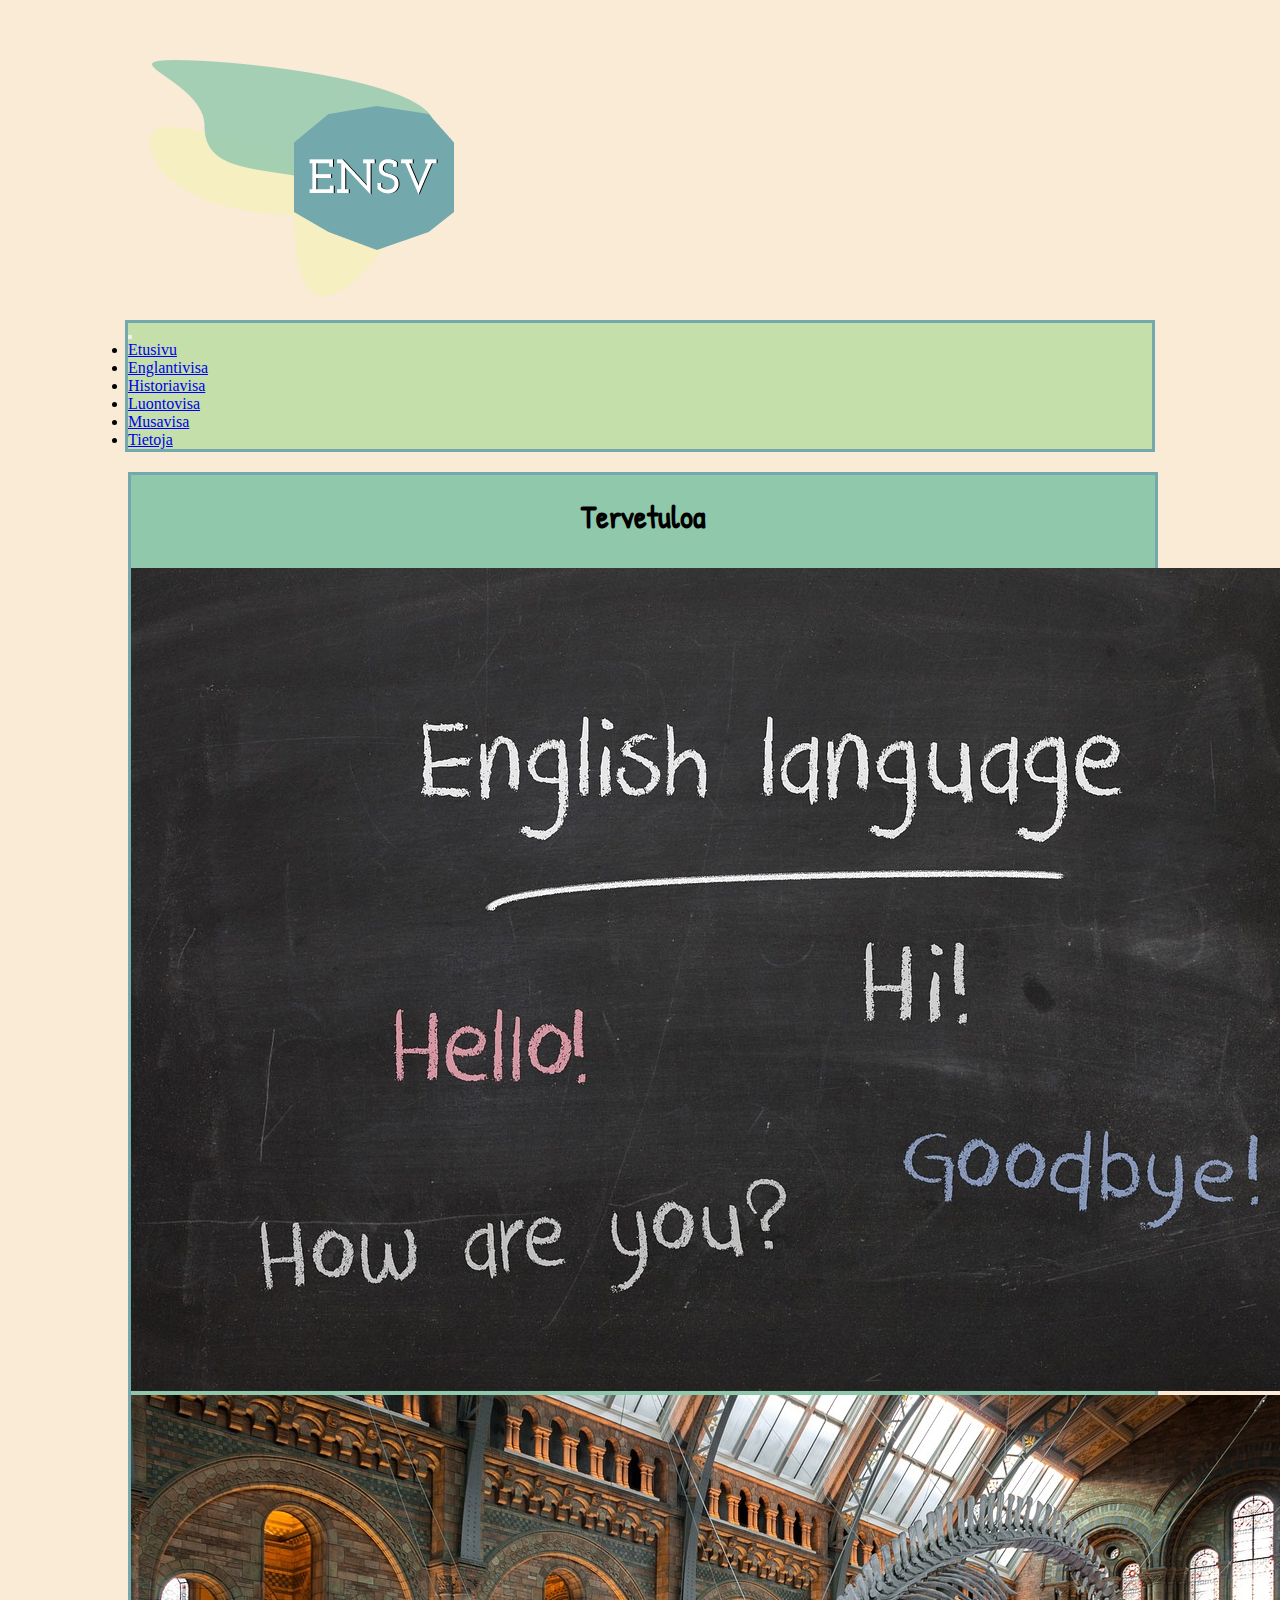
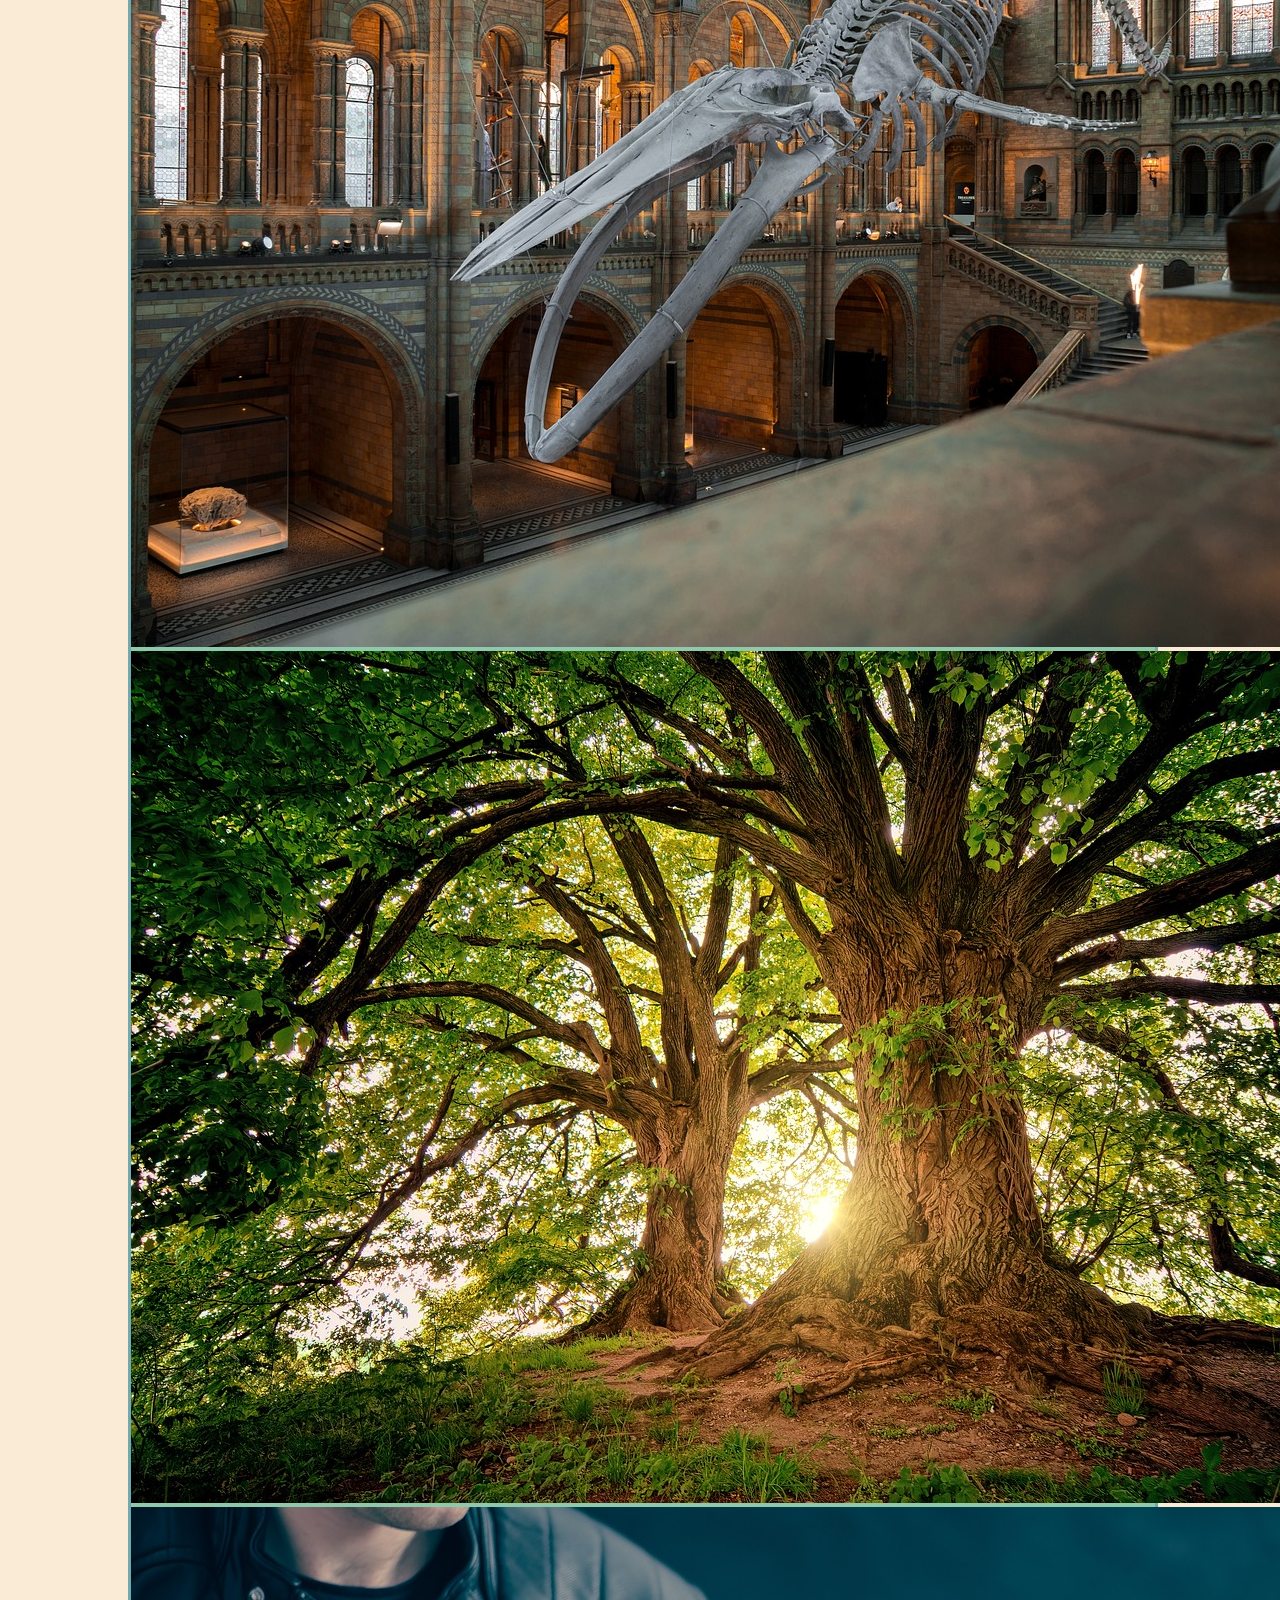
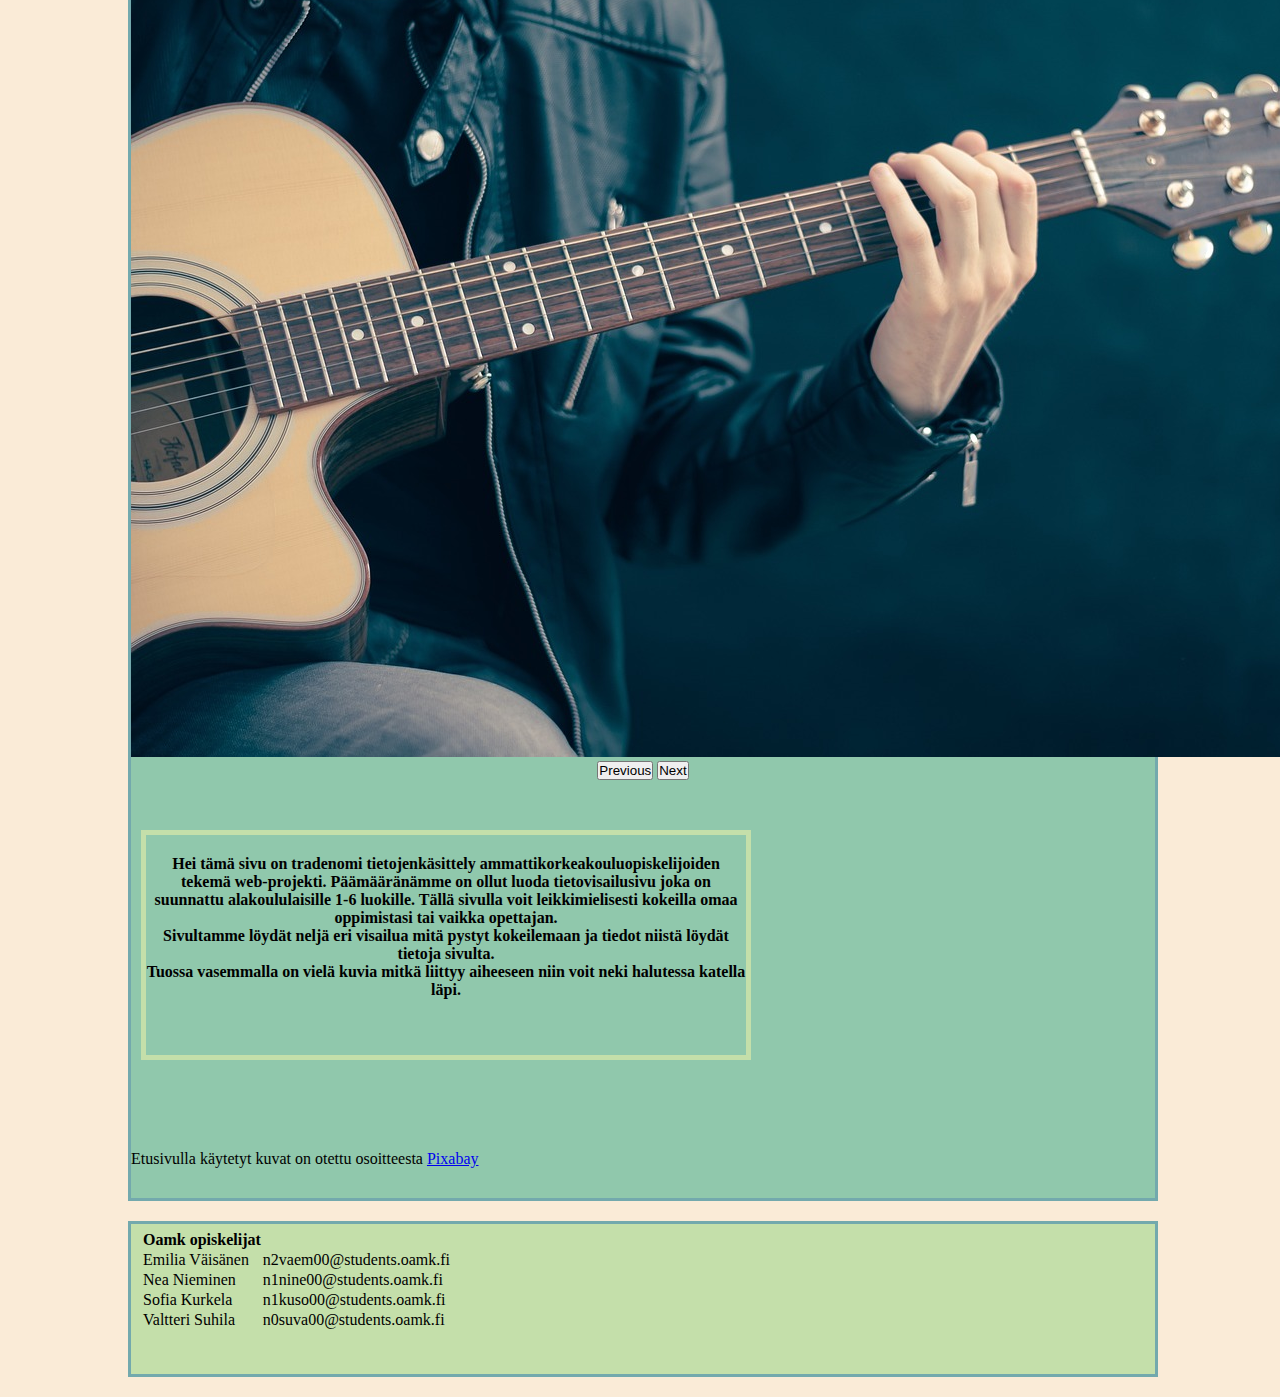
==== commit ae46f78c: "icon" ====
--- a/index.html
+++ b/index.html
@@ -1,102 +1,174 @@
 <!DOCTYPE html>
 <html lang="en">
-<head>
-    <meta charset="UTF-8">
-    <meta http-equiv="X-UA-Compatible" content="IE=edge">
-    <meta name="viewport" content="width=device-width, initial-scale=1.0">
+  <head>
+    <meta charset="UTF-8" />
+    <meta http-equiv="X-UA-Compatible" content="IE=edge" />
+    <meta name="viewport" content="width=device-width, initial-scale=1.0" />
     <title>ENSV Visat</title>
     <!-- bootsrap carousel linkit -->
-    <link href="https://cdn.jsdelivr.net/npm/bootstrap@5.2.3/dist/css/bootstrap.min.css" rel="stylesheet" integrity="sha384-rbsA2VBKQhggwzxH7pPCaAqO46MgnOM80zW1RWuH61DGLwZJEdK2Kadq2F9CUG65" crossorigin="anonymous">
-    <script src="https://cdn.jsdelivr.net/npm/bootstrap@5.2.3/dist/js/bootstrap.bundle.min.js" integrity="sha384-kenU1KFdBIe4zVF0s0G1M5b4hcpxyD9F7jL+jjXkk+Q2h455rYXK/7HAuoJl+0I4" crossorigin="anonymous"></script>
-    
-    <link rel="stylesheet" href="style.css">
-    <link href="https://cdn.jsdelivr.net/npm/bootstrap@5.1.3/dist/css/bootstrap.min.css" rel="stylesheet" integrity="sha384-1BmE4kWBq78iYhFldvKuhfTAU6auU8tT94WrHftjDbrCEXSU1oBoqyl2QvZ6jIW3" crossorigin="anonymous">
-    <script src="https://code.jquery.com/jquery-3.2.1.slim.min.js" integrity="sha384-KJ3o2DKtIkvYIK3UENzmM7KCkRr/rE9/Qpg6aAZGJwFDMVNA/GpGFF93hXpG5KkN" crossorigin="anonymous"></script>
-    <script src="https://cdn.jsdelivr.net/npm/popper.js@1.12.9/dist/umd/popper.min.js" integrity="sha384-ApNbgh9B+Y1QKtv3Rn7W3mgPxhU9K/ScQsAP7hUibX39j7fakFPskvXusvfa0b4Q" crossorigin="anonymous"></script>
-    <script src="https://cdn.jsdelivr.net/npm/bootstrap@4.0.0/dist/js/bootstrap.min.js" integrity="sha384-JZR6Spejh4U02d8jOt6vLEHfe/JQGiRRSQQxSfFWpi1MquVdAyjUar5+76PVCmYl" crossorigin="anonymous"></script>
-  <!-- google fontin link -->
-  <link rel="preconnect" href="https://fonts.googleapis.com"><link rel="preconnect" href="https://fonts.gstatic.com" crossorigin><link href="https://fonts.googleapis.com/css2?family=Patrick+Hand&display=swap" rel="stylesheet">
+    <link
+      href="https://cdn.jsdelivr.net/npm/bootstrap@5.2.3/dist/css/bootstrap.min.css"
+      rel="stylesheet"
+      integrity="sha384-rbsA2VBKQhggwzxH7pPCaAqO46MgnOM80zW1RWuH61DGLwZJEdK2Kadq2F9CUG65"
+      crossorigin="anonymous"
+    />
+    <script
+      src="https://cdn.jsdelivr.net/npm/bootstrap@5.2.3/dist/js/bootstrap.bundle.min.js"
+      integrity="sha384-kenU1KFdBIe4zVF0s0G1M5b4hcpxyD9F7jL+jjXkk+Q2h455rYXK/7HAuoJl+0I4"
+      crossorigin="anonymous"
+    ></script>
 
-    <script src="javascriptit/visat.js" defer></script>
+    <link rel="stylesheet" href="style.css" />
+    <link
+      href="https://cdn.jsdelivr.net/npm/bootstrap@5.1.3/dist/css/bootstrap.min.css"
+      rel="stylesheet"
+      integrity="sha384-1BmE4kWBq78iYhFldvKuhfTAU6auU8tT94WrHftjDbrCEXSU1oBoqyl2QvZ6jIW3"
+      crossorigin="anonymous"
+    />
+    <script
+      src="https://code.jquery.com/jquery-3.2.1.slim.min.js"
+      integrity="sha384-KJ3o2DKtIkvYIK3UENzmM7KCkRr/rE9/Qpg6aAZGJwFDMVNA/GpGFF93hXpG5KkN"
+      crossorigin="anonymous"
+    ></script>
+    <script
+      src="https://cdn.jsdelivr.net/npm/popper.js@1.12.9/dist/umd/popper.min.js"
+      integrity="sha384-ApNbgh9B+Y1QKtv3Rn7W3mgPxhU9K/ScQsAP7hUibX39j7fakFPskvXusvfa0b4Q"
+      crossorigin="anonymous"
+    ></script>
+    <script
+      src="https://cdn.jsdelivr.net/npm/bootstrap@4.0.0/dist/js/bootstrap.min.js"
+      integrity="sha384-JZR6Spejh4U02d8jOt6vLEHfe/JQGiRRSQQxSfFWpi1MquVdAyjUar5+76PVCmYl"
+      crossorigin="anonymous"
+    ></script>
+    <!-- google fontin link -->
+    <link rel="preconnect" href="https://fonts.googleapis.com" />
+    <link rel="preconnect" href="https://fonts.gstatic.com" crossorigin />
+    <link
+      href="https://fonts.googleapis.com/css2?family=Patrick+Hand&display=swap"
+      rel="stylesheet"
+    />
+  </head>
+  <body id="body">
+    <p>
+      <a href="index.html">
+        <img id="logo" src="kuvat/ensv.png" alt="index.html" />
+      </a>
+    </p>
+    <nav class="navbar navbar-expand-lg navbar-light">
+      <a class="navbar-brand" href="#" style="display: none">Navbar</a>
+      <button
+        class="navbar-toggler"
+        type="button"
+        data-toggle="collapse"
+        data-target="#navbarNav"
+        aria-controls="navbarNav"
+        aria-expanded="false"
+        aria-label="Toggle navigation"
+      >
+        <span class="navbar-toggler-icon"></span>
+      </button>
+      <div class="collapse navbar-collapse" id="navbarNav">
+        <ul class="navbar-nav">
+          <li class="nav-item active">
+            <a class="nav-link" href="index.html">Etusivu</a>
+          </li>
+          <li class="nav-item">
+            <a class="nav-link" href="visat/englantivisa.html">Englantivisa</a>
+          </li>
+          <li class="nav-item">
+            <a class="nav-link" href="visat/historiavisa.html">Historiavisa</a>
+          </li>
+          <li class="nav-item">
+            <a class="nav-link" href="visat/luontovisa.html">Luontovisa</a>
+          </li>
+          <li class="nav-item">
+            <a class="nav-link" href="visat/musavisa.html">Musavisa</a>
+          </li>
+          <li class="nav-item">
+            <a class="nav-link" href="tietojasivu/tietoja.html">Tietoja</a>
+          </li>
+        </ul>
+      </div>
+    </nav>
+    <article>
+      <h1 id="ekaotsikko">Tervetuloa</h1>
 
-</head>
-<body id="body">
-  <p><a href="index.html">    
-  <img id="logo" src="kuvat/ensv.png" alt="index.html">
-  </a></p>
-      <nav class="navbar navbar-expand-lg navbar-light">
-        <a class="navbar-brand" href="#" style="display: none">Navbar</a>
-        <button class="navbar-toggler" type="button" data-toggle="collapse" data-target="#navbarNav" aria-controls="navbarNav" aria-expanded="false" aria-label="Toggle navigation">
-          <span class="navbar-toggler-icon"></span>
-        </button>
-        <div class="collapse navbar-collapse" id="navbarNav">
-          <ul class="navbar-nav">
-            <li class="nav-item active">
-              <a class="nav-link" href="index.html">Etusivu</a>
-            </li>
-            <li class="nav-item">
-              <a class="nav-link" href="visat/englantivisa.html">Englantivisa</a>
-            </li>
-            <li class="nav-item">
-              <a class="nav-link" href="visat/historiavisa.html">Historiavisa</a>
-            </li>
-            <li class="nav-item">
-              <a class="nav-link" href="visat/luontovisa.html">Luontovisa</a>
-            </li>
-            <li class="nav-item">
-              <a class="nav-link" href="visat/musavisa.html">Musavisa</a>
-            </li>
-            <li class="nav-item">
-              <a class="nav-link" href="tietojasivu/tietoja.html">Tietoja</a>
-            </li>
-          </ul>
-        </div>
-      </nav>
-    <article>
-      <h1 id="ekaotsikko">Web-projekti</h1>
-      
       <!-- bootstrap column alkaa -->
       <div class="container text-center">
         <div class="row">
           <div class="col">
-                <!-- Bootstrap carousel alkaa -->
-        <div id="carouselExampleControls" class="carousel slide" data-bs-ride="carousel">
-          <div class="carousel-inner">
-            <div class="carousel-item active">
-              <img src="kuvat/enkkukuva.jpg" class="d-block w-100" alt="enkkukuva">
+            <!-- Bootstrap carousel alkaa -->
+            <div
+              id="carouselExampleControls"
+              class="carousel slide"
+              data-bs-ride="carousel"
+            >
+              <div class="carousel-inner">
+                <div class="carousel-item active">
+                  <img
+                    src="kuvat/enkkukuva.jpg"
+                    class="d-block w-100"
+                    alt="enkkukuva"
+                  />
+                </div>
+                <div class="carousel-item">
+                  <img
+                    src="kuvat/historiakuva.jpg"
+                    class="d-block w-100"
+                    alt="historiakuva"
+                  />
+                </div>
+                <div class="carousel-item">
+                  <img
+                    src="kuvat/luontokuva.jpg"
+                    class="d-block w-100"
+                    alt="luontokuva"
+                  />
+                </div>
+                <div class="carousel-item">
+                  <img
+                    src="kuvat/Musiikkikuva.jpg"
+                    class="d-block w-100"
+                    alt="musiikkikuva"
+                  />
+                </div>
+              </div>
+              <button
+                class="carousel-control-prev"
+                type="button"
+                data-bs-target="#carouselExampleControls"
+                data-bs-slide="prev"
+              >
+                <span
+                  class="carousel-control-prev-icon"
+                  aria-hidden="true"
+                ></span>
+                <span class="visually-hidden">Previous</span>
+              </button>
+              <button
+                class="carousel-control-next"
+                type="button"
+                data-bs-target="#carouselExampleControls"
+                data-bs-slide="next"
+              >
+                <span
+                  class="carousel-control-next-icon"
+                  aria-hidden="true"
+                ></span>
+                <span class="visually-hidden">Next</span>
+              </button>
             </div>
-            <div class="carousel-item">
-              <img src="kuvat/historiakuva.jpg" class="d-block w-100" alt="historiakuva">
-            </div>
-            <div class="carousel-item">
-              <img src="kuvat/luontokuva.jpg" class="d-block w-100" alt="luontokuva">
-            </div>
-            <div class="carousel-item">
-              <img src="kuvat/Musiikkikuva.jpg" class="d-block w-100" alt="musiikkikuva">
-            </div>
-          </div>
-          <button class="carousel-control-prev" type="button" data-bs-target="#carouselExampleControls" data-bs-slide="prev">
-            <span class="carousel-control-prev-icon" aria-hidden="true"></span>
-            <span class="visually-hidden">Previous</span>
-          </button>
-          <button class="carousel-control-next" type="button" data-bs-target="#carouselExampleControls" data-bs-slide="next">
-            <span class="carousel-control-next-icon" aria-hidden="true"></span>
-            <span class="visually-hidden">Next</span>
-          </button>
-        </div>
-      <!-- Bootstrap carousel loppuu -->
+            <!-- Bootstrap carousel loppuu -->
           </div>
           <div class="col">
-            <h2 style="font-size: 1em" id="textcontent">Hei, tervetuloa! <br> Katselemasi sivusto on tradenomi tietojenkäsittely ammattikorkeakouluopiskelijoiden tekemä web-projekti. <br> Päämääränämme on ollut luoda alakoululaisille suunnattu tietovisailusivu, jossa voit leikkimielisesti kokeilla omaa oppimistasi, olit sitten oppilas taikka opettaja. <br> Sivultamme löydät neljä eri visailua, joissa pääset testaamaan tietämystäsi. <br>
-              Tiedot visoista ja niiden tekijöistä löydät <a href="tietojasivu/tietoja.html" id="info">Tietoja</a>-sivulta. <br> 
-            </h2>
+            <h2 style="font-size: 1em" id="textcontent">Hei tämä sivu on tradenomi tietojenkäsittely ammattikorkeakouluopiskelijoiden tekemä web-projekti. Päämääränämme on ollut luoda tietovisailusivu joka on suunnattu alakoululaisille 1-6 luokille. Tällä sivulla voit leikkimielisesti kokeilla omaa oppimistasi tai vaikka opettajan. <br> Sivultamme löydät neljä eri visailua mitä pystyt kokeilemaan ja tiedot niistä löydät tietoja sivulta. <br> 
+            Tuossa vasemmalla on vielä kuvia mitkä liittyy aiheeseen niin voit neki halutessa katella läpi.</h2>
             <p>Etusivulla käytetyt kuvat on otettu osoitteesta <a href="https://pixabay.com/"  target="_blank">Pixabay</a></p> 
           </div>
         </div>
       </div>
       <!-- bootstrap column loppuu -->
-
-      </article>
+    </article>
     <footer>
       <table>
         <tr>
@@ -120,5 +192,5 @@
         </tr>
       </table>
     </footer>
-</body>
-</html>+  </body>
+</html>
--- a/style.css
+++ b/style.css
@@ -22,7 +22,7 @@
     background-color: #C4DFAA;
     border: 3px solid #73A9AD;
     width: 80%;
-    margin-left: 10%;
+    margin: auto;
 }
 
 /* Sisältö */
@@ -81,3 +81,37 @@
 footer > table{
     margin: 5px 10px 5px 10px
 }
+@media screen and (max-width: 500px) {
+    #logo{
+        display: none;
+    }
+    h1{
+        text-align: center;
+    }
+    #textContent{
+     text-align: left;
+     height: fit-content;
+    }
+    .row{
+        overflow: auto;
+    }
+
+    .navbar {
+        width: auto;
+        margin-left: 10px;
+        margin-right: 10px;
+      }
+      article {
+        width: auto;
+        height: fit-content;
+        margin-right: 10px;
+        margin-left: 10px;
+        text-align: left;
+      }
+      footer {
+        width: auto;
+        height: fit-content;
+        margin-left: 10px;
+        margin-right: 10px;
+      }
+}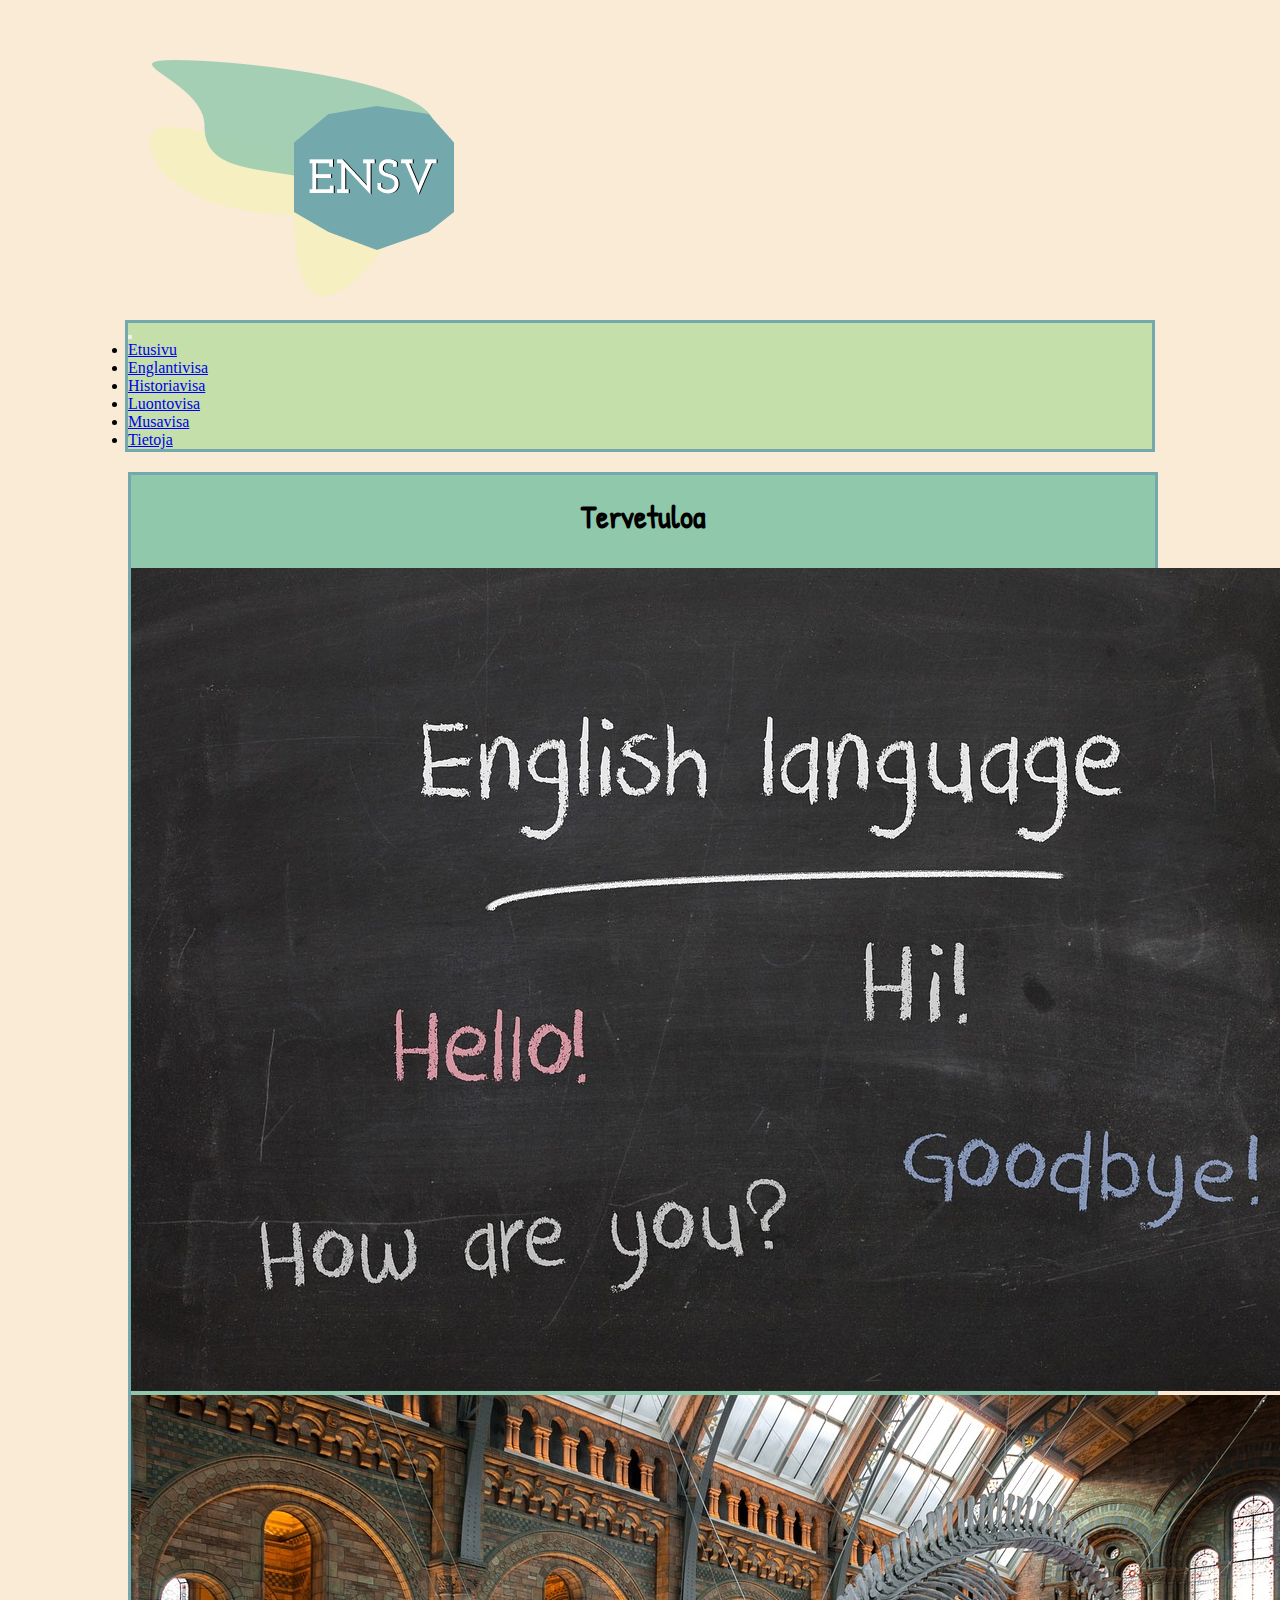
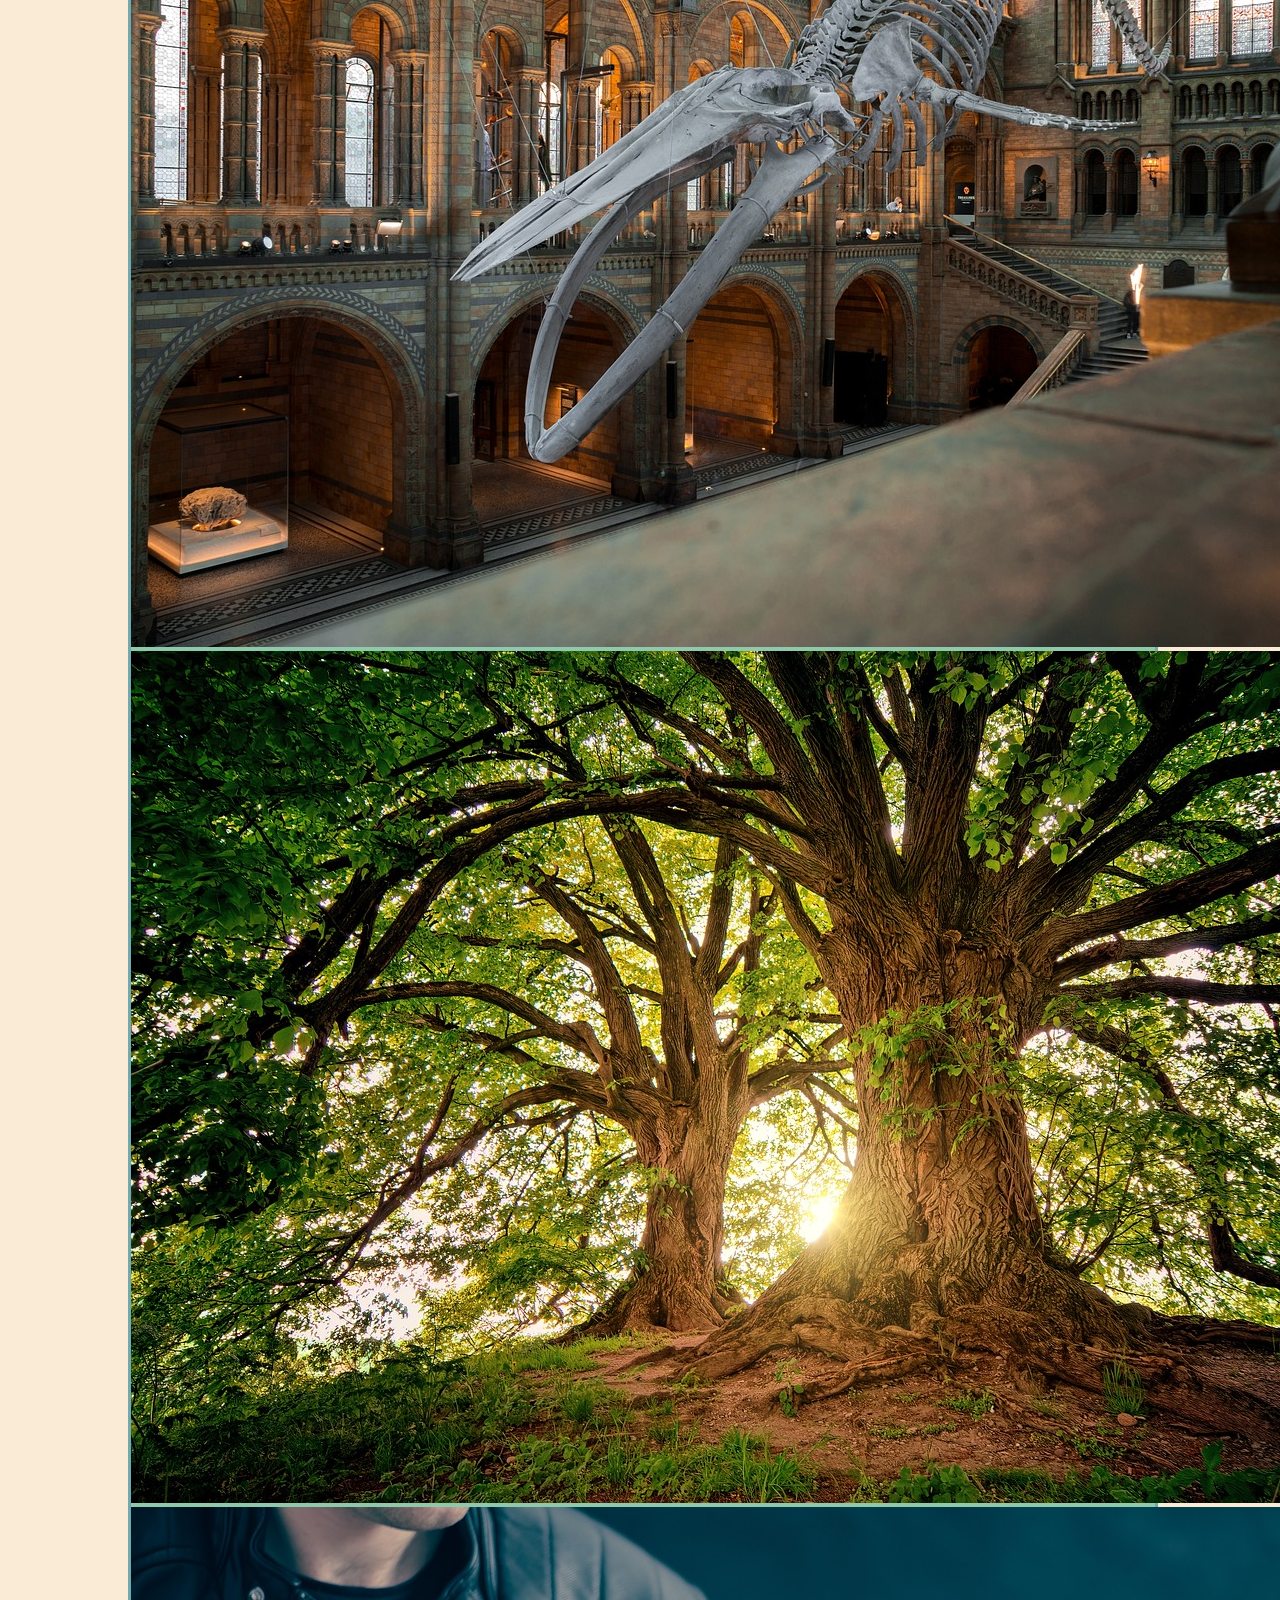
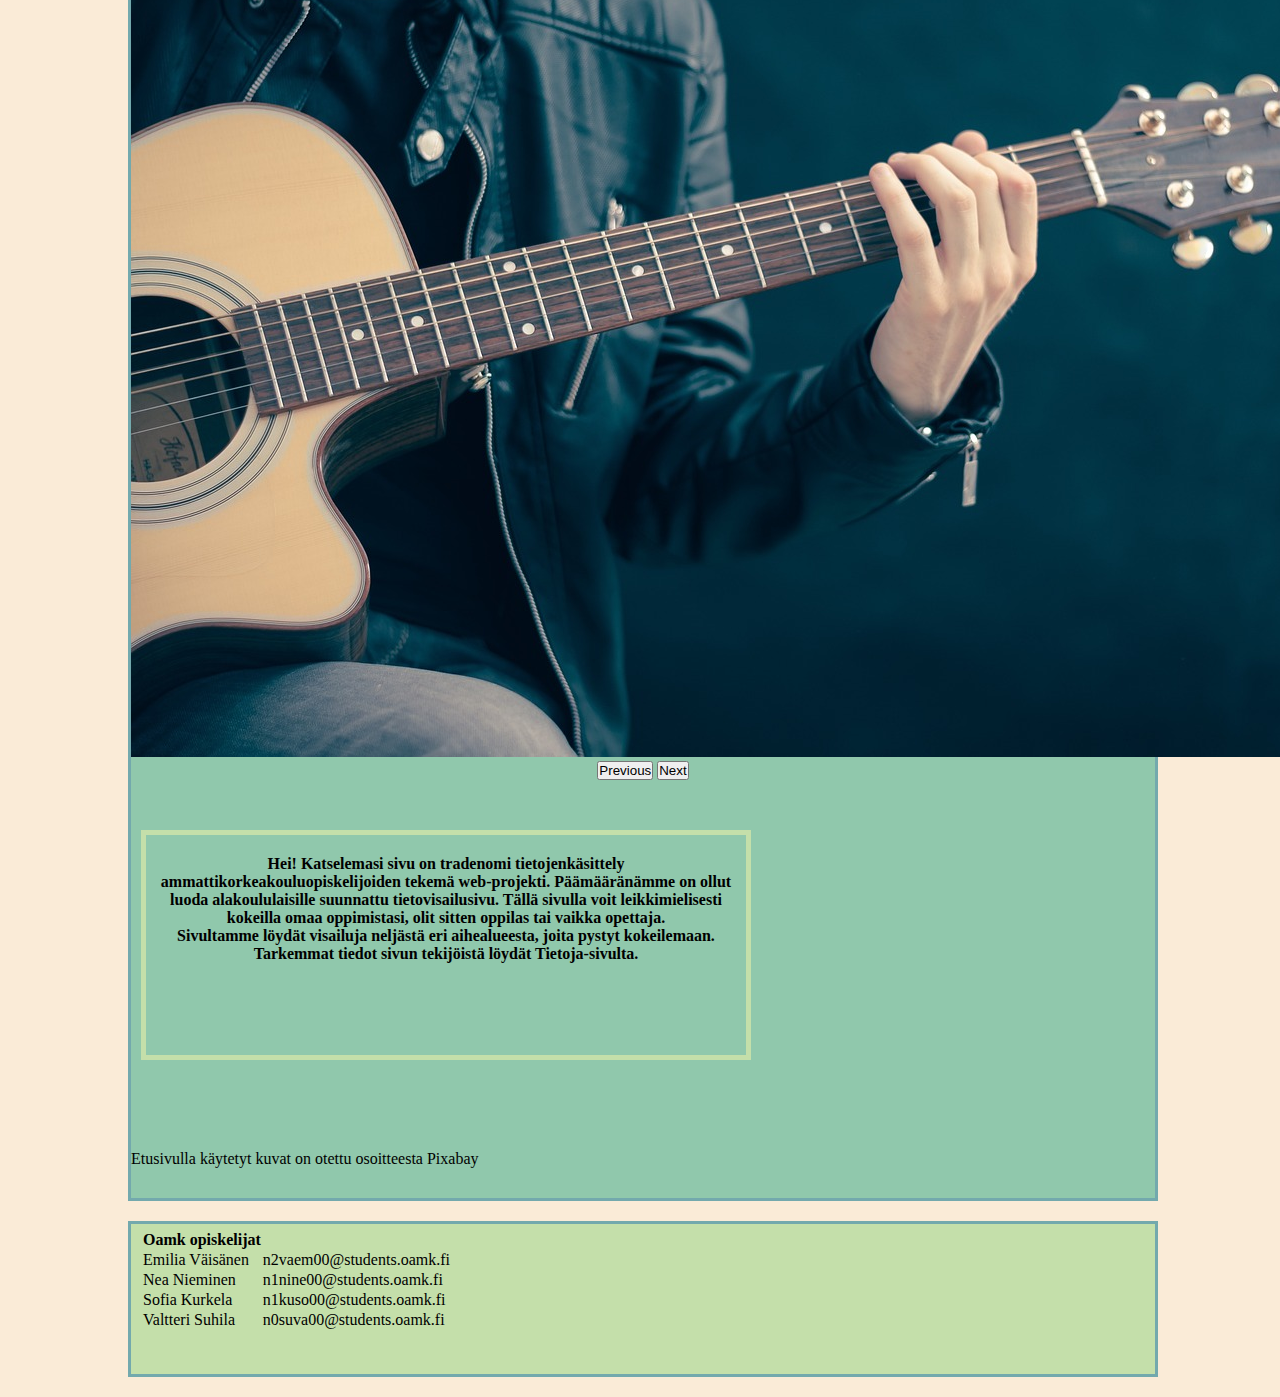
==== commit ad935cf6: "tekstisisältöä muokattu" ====
--- a/index.html
+++ b/index.html
@@ -161,9 +161,9 @@
             <!-- Bootstrap carousel loppuu -->
           </div>
           <div class="col">
-            <h2 style="font-size: 1em" id="textcontent">Hei tämä sivu on tradenomi tietojenkäsittely ammattikorkeakouluopiskelijoiden tekemä web-projekti. Päämääränämme on ollut luoda tietovisailusivu joka on suunnattu alakoululaisille 1-6 luokille. Tällä sivulla voit leikkimielisesti kokeilla omaa oppimistasi tai vaikka opettajan. <br> Sivultamme löydät neljä eri visailua mitä pystyt kokeilemaan ja tiedot niistä löydät tietoja sivulta. <br> 
-            Tuossa vasemmalla on vielä kuvia mitkä liittyy aiheeseen niin voit neki halutessa katella läpi.</h2>
-            <p>Etusivulla käytetyt kuvat on otettu osoitteesta <a href="https://pixabay.com/"  target="_blank">Pixabay</a></p> 
+            <h2 style="font-size: 1em" id="textcontent">Hei! Katselemasi sivu on tradenomi tietojenkäsittely ammattikorkeakouluopiskelijoiden tekemä web-projekti. Päämääränämme on ollut luoda alakoululaisille suunnattu tietovisailusivu. Tällä sivulla voit leikkimielisesti kokeilla omaa oppimistasi, olit sitten oppilas tai vaikka opettaja. <br> Sivultamme löydät visailuja neljästä eri aihealueesta, joita pystyt kokeilemaan. Tarkemmat tiedot sivun tekijöistä löydät <a href="tietojasivu/tietoja.html" id="info"> Tietoja-</a>sivulta.<br> 
+            </h2>
+            <p>Etusivulla käytetyt kuvat on otettu osoitteesta <a href="https://pixabay.com/"  target="_blank" id="pixabay">Pixabay</a></p> 
           </div>
         </div>
       </div>
--- a/style.css
+++ b/style.css
@@ -69,6 +69,24 @@
     padding-top: 40px;
 }
 
+#info{ 
+    text-decoration: none;
+    color: black;
+}
+
+#info:hover {
+    font-weight: bold;
+}
+
+#pixabay {
+    text-decoration: none;
+    color: black;
+}
+
+#pixabay:hover {
+    font-weight: bold
+}
+
 /* Alapalkki */
 footer{
     background-color: #C4DFAA;
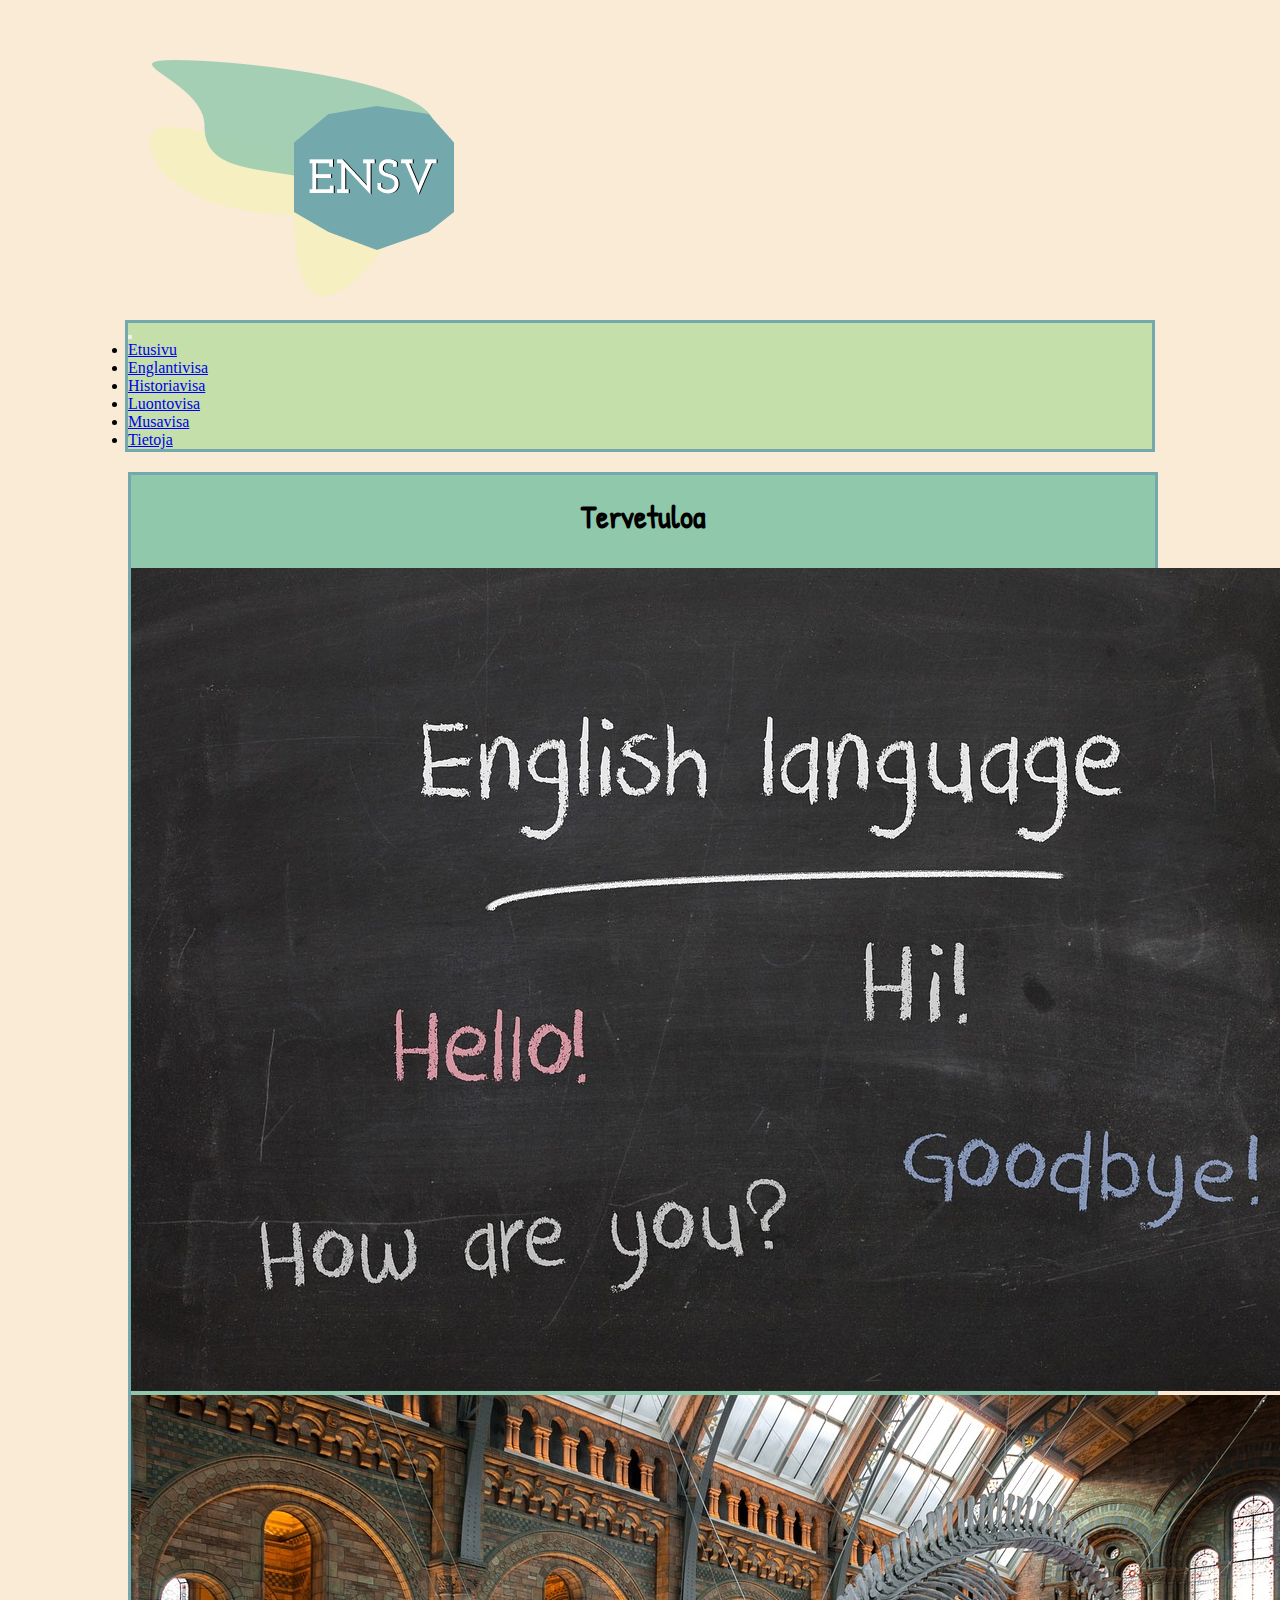
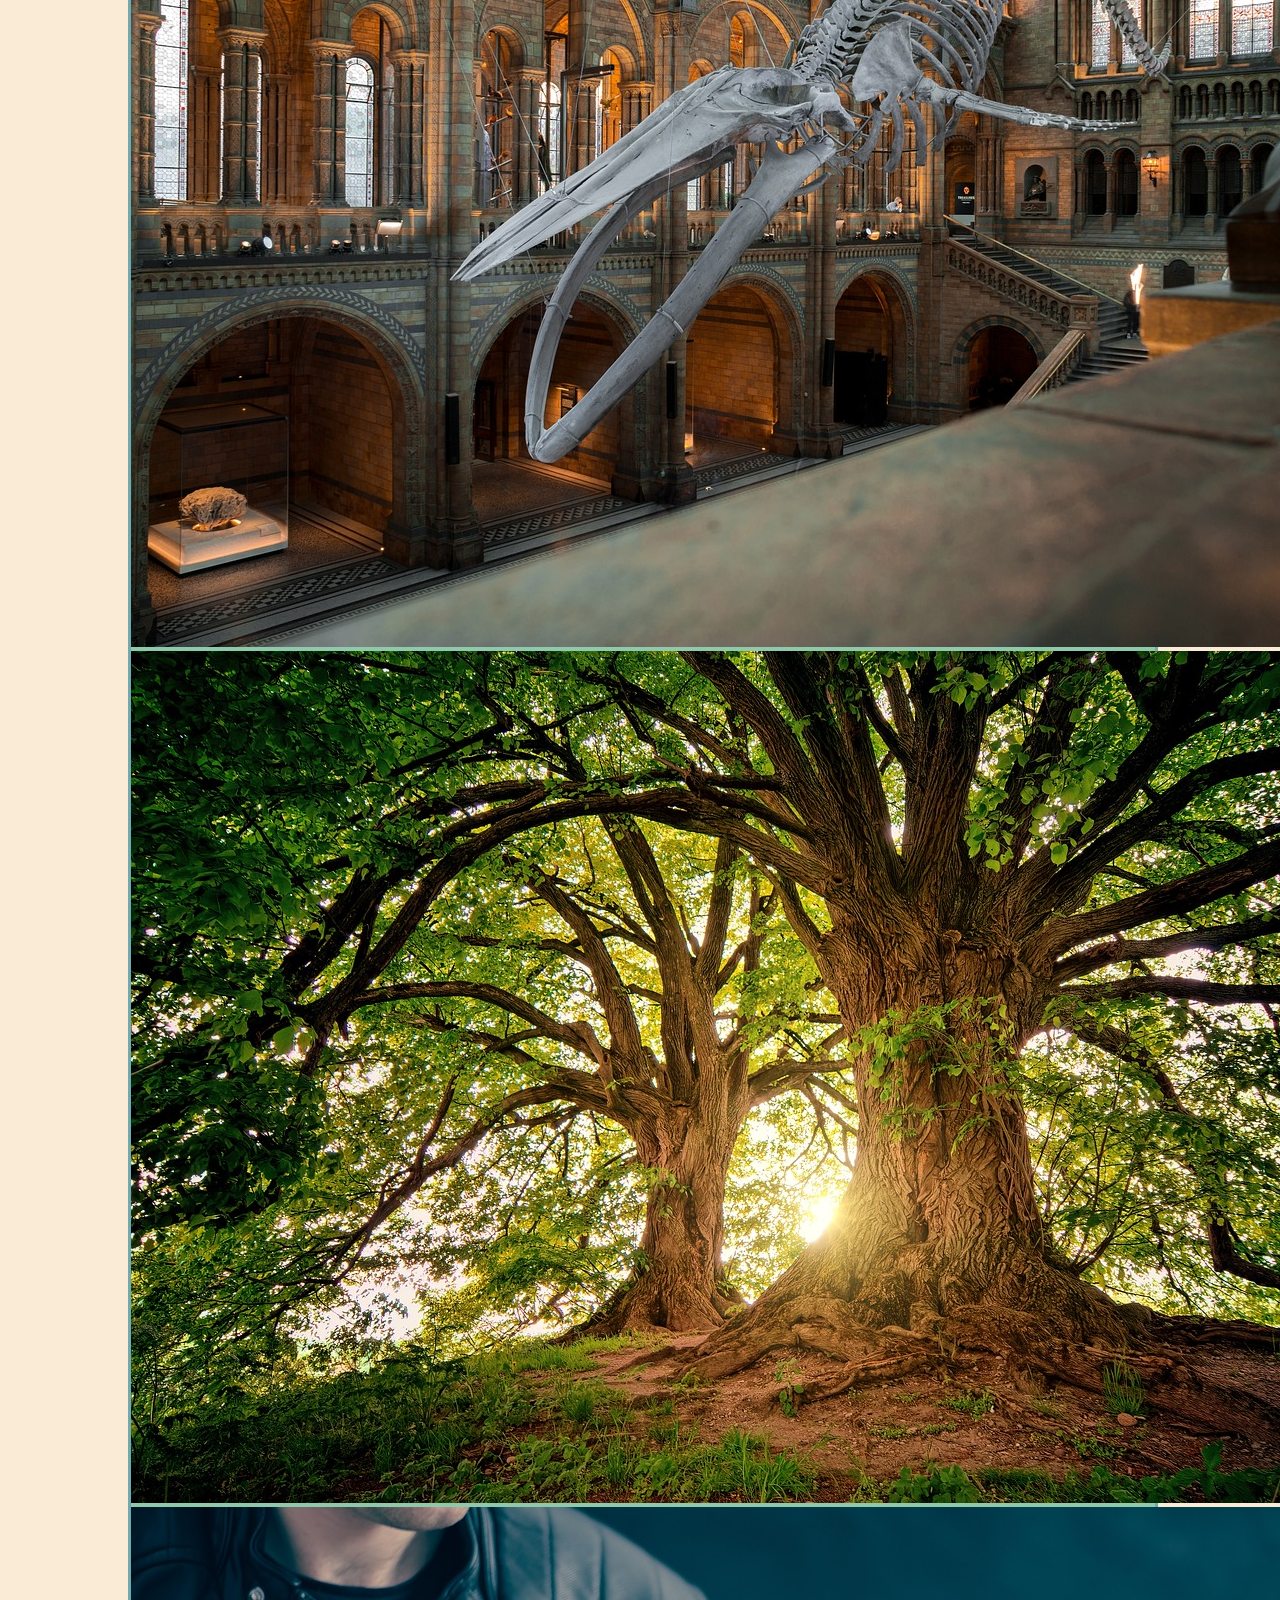
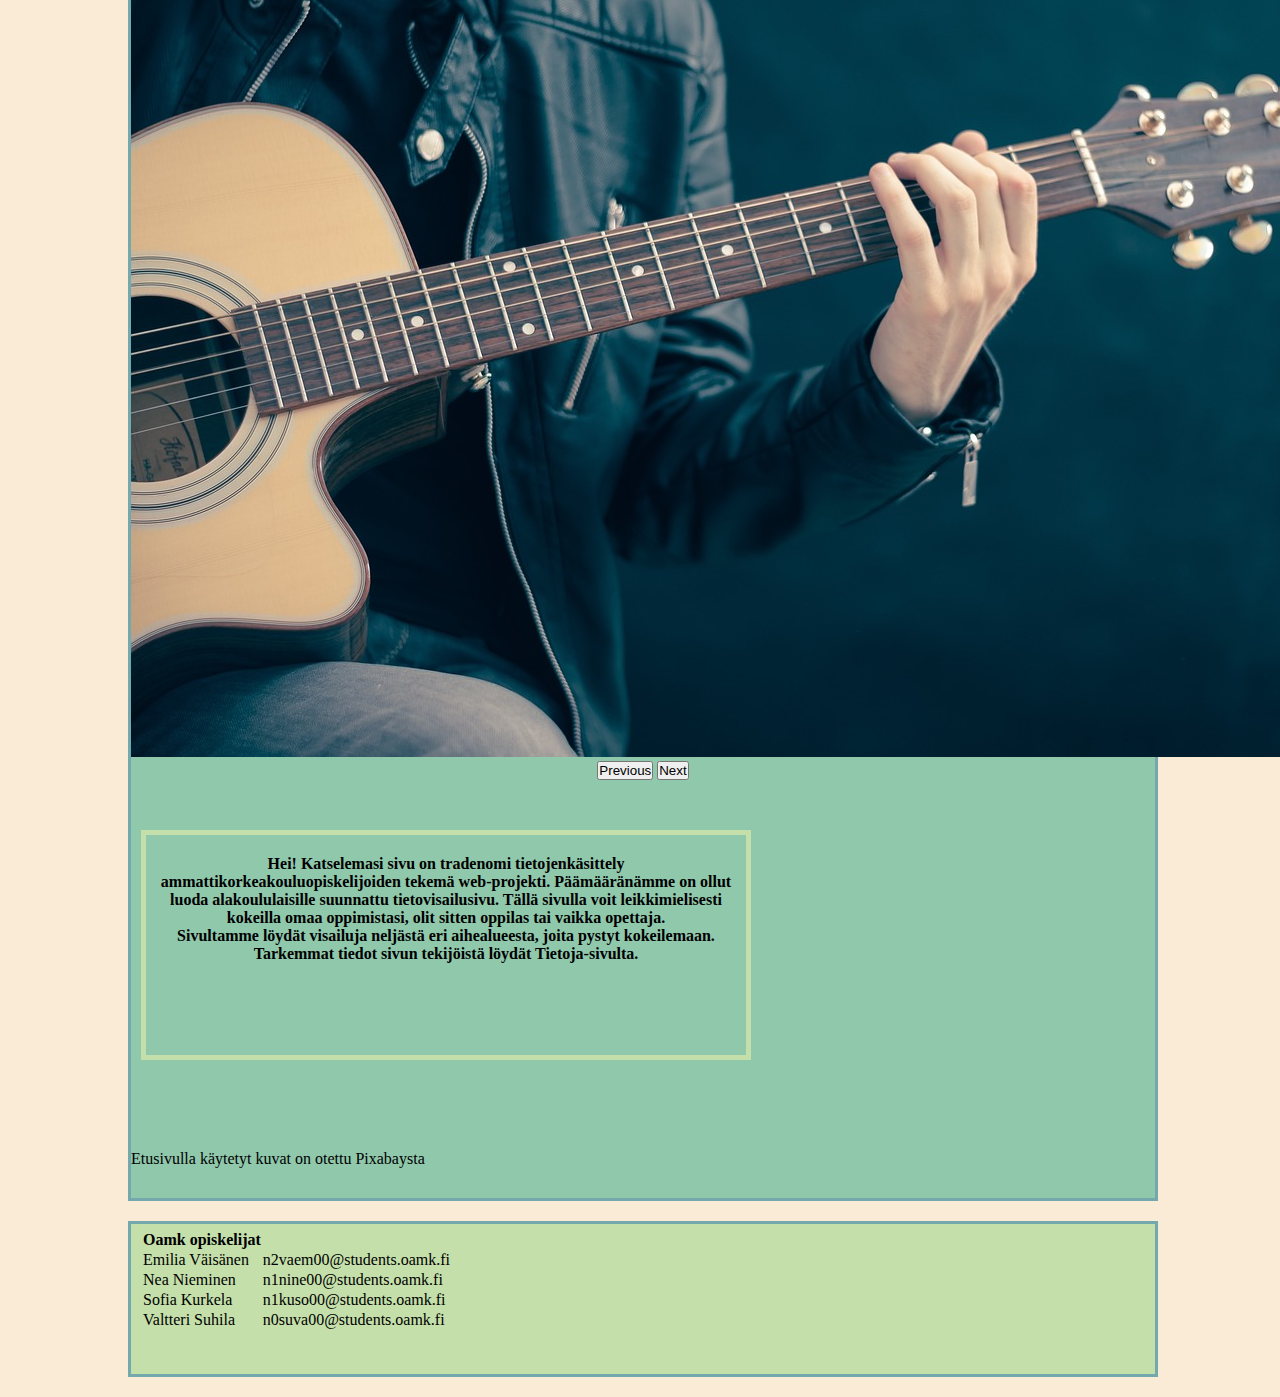
==== commit 696e4b05: "kirjotusvirheen korjaus" ====
--- a/index.html
+++ b/index.html
@@ -163,7 +163,7 @@
           <div class="col">
             <h2 style="font-size: 1em" id="textcontent">Hei! Katselemasi sivu on tradenomi tietojenkäsittely ammattikorkeakouluopiskelijoiden tekemä web-projekti. Päämääränämme on ollut luoda alakoululaisille suunnattu tietovisailusivu. Tällä sivulla voit leikkimielisesti kokeilla omaa oppimistasi, olit sitten oppilas tai vaikka opettaja. <br> Sivultamme löydät visailuja neljästä eri aihealueesta, joita pystyt kokeilemaan. Tarkemmat tiedot sivun tekijöistä löydät <a href="tietojasivu/tietoja.html" id="info"> Tietoja-</a>sivulta.<br> 
             </h2>
-            <p>Etusivulla käytetyt kuvat on otettu osoitteesta <a href="https://pixabay.com/"  target="_blank" id="pixabay">Pixabay</a></p> 
+            <p>Etusivulla käytetyt kuvat on otettu <a href="https://pixabay.com/"  target="_blank" id="pixabay">Pixabaysta</a></p> 
           </div>
         </div>
       </div>
